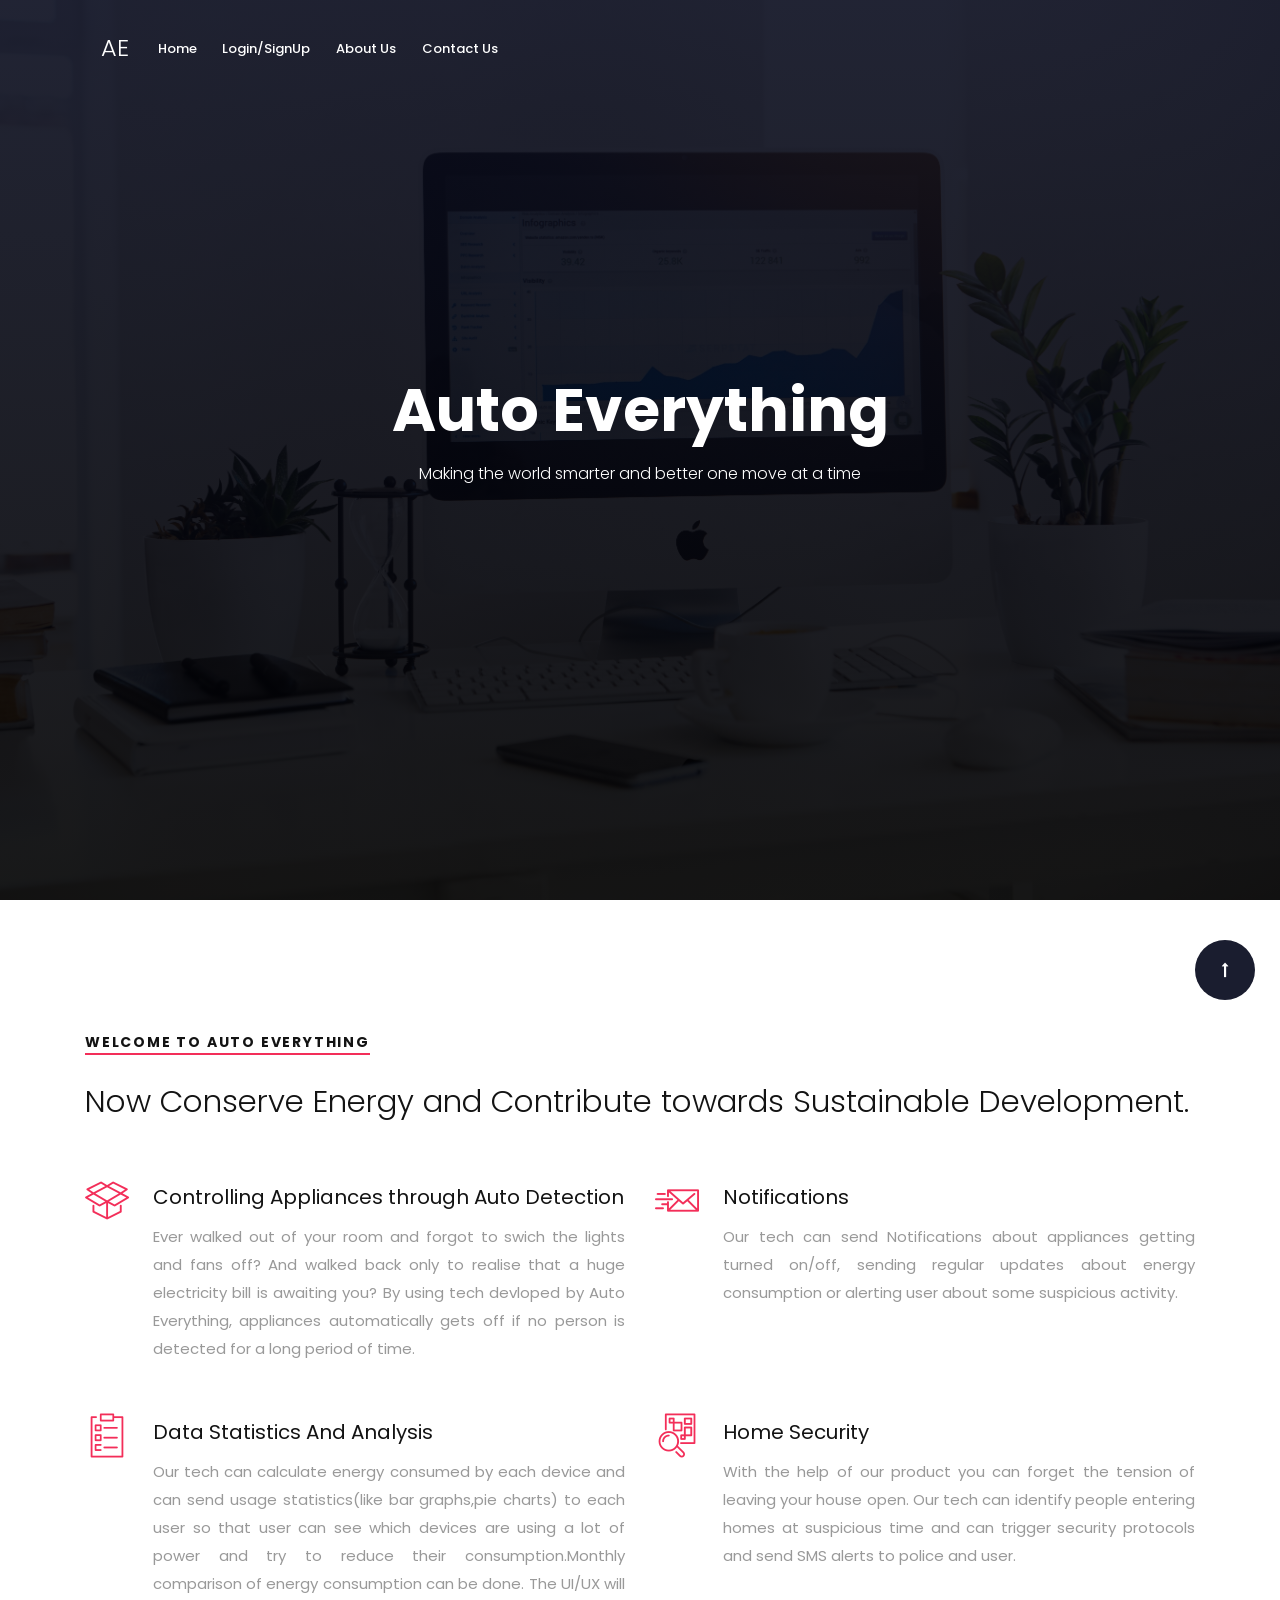
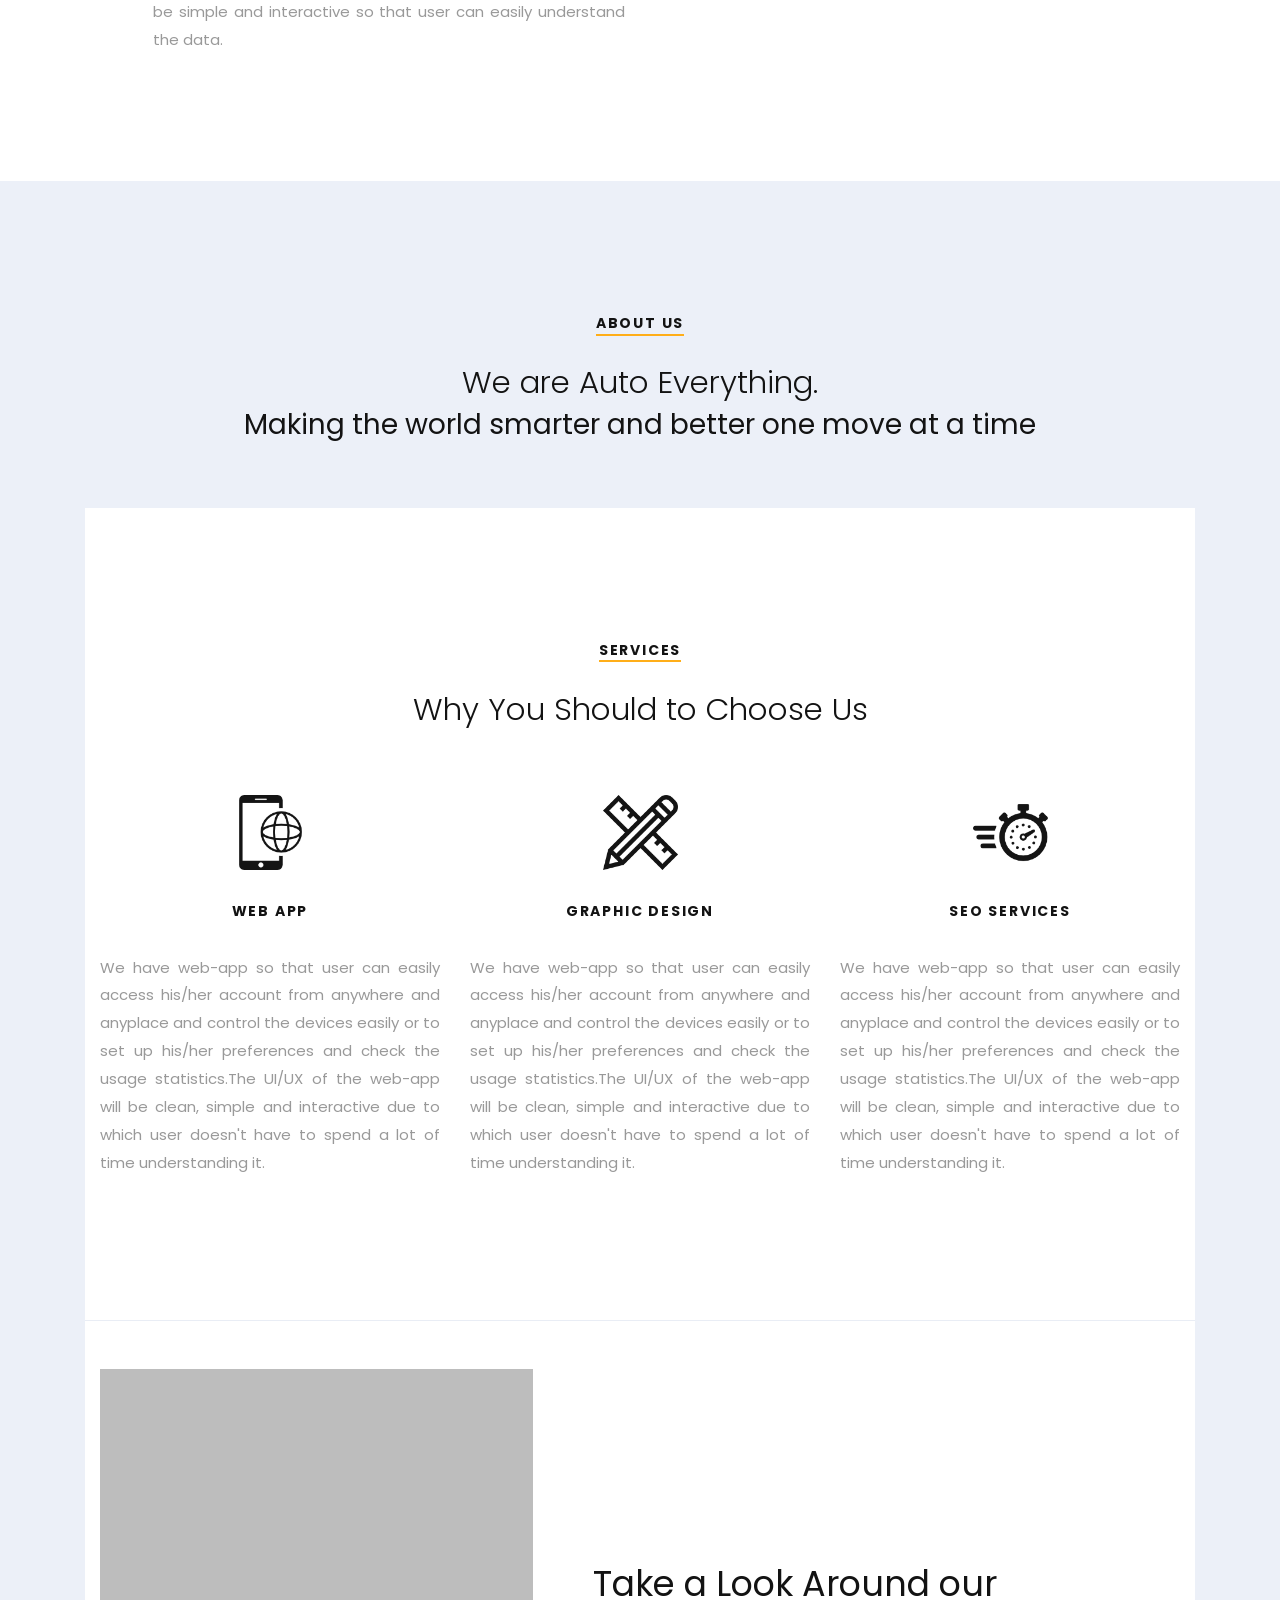
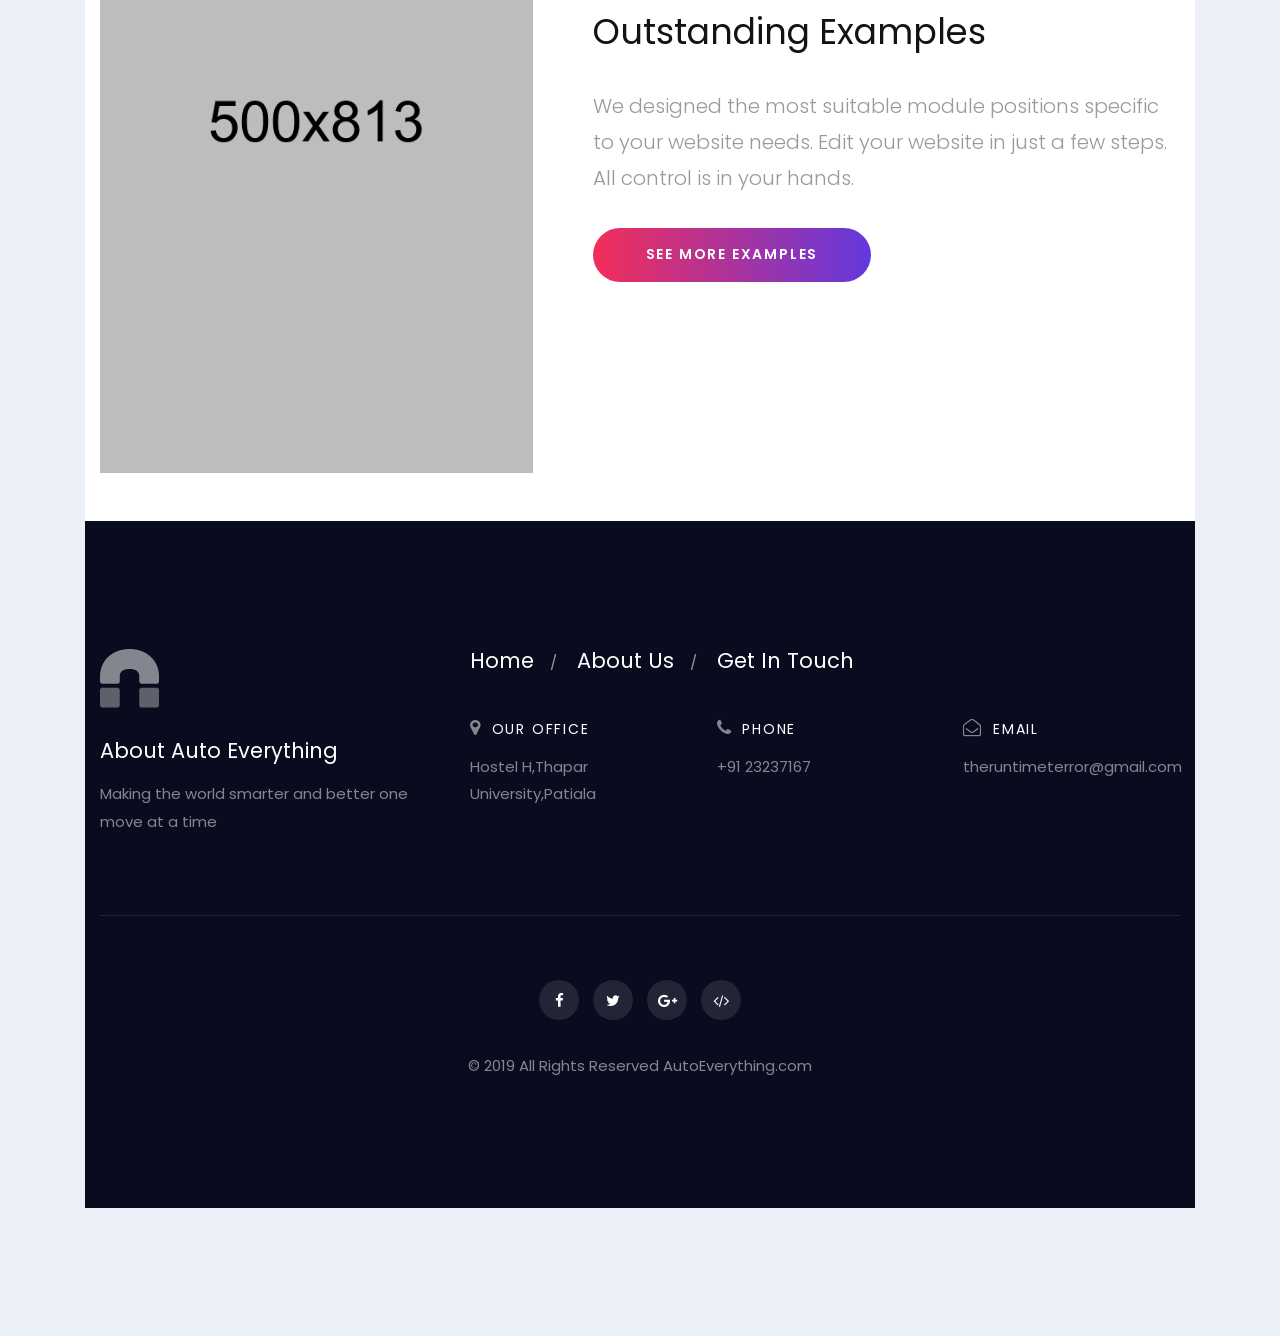
==== index.html @ 2d8a4c1b "Add files via upload" ====
<!DOCTYPE html>
<html lang="en">

    <!-- Basic -->
    <meta charset="utf-8">
    <meta http-equiv="X-UA-Compatible" content="IE=edge">

    <!-- Mobile Metas -->
    <meta name="viewport" content="width=device-width, initial-scale=1, shrink-to-fit=no">

    <!-- Site Metas -->
    <title>Auto Everything</title>
    <meta name="keywords" content="">
    <meta name="description" content="">
    <meta name="author" content="">

    <!-- Site Icons -->
    <link rel="shortcut icon" href="images/favicon.ico" type="image/x-icon" />
    <link rel="apple-touch-icon" href="images/apple-touch-icon.png">
        <!-- All core CSS -->
    <link href="css/bootstrap.css" rel="stylesheet">
    <link href="css/font-awesome.min.css" rel="stylesheet">
    <link href="css/all.css" rel="stylesheet">
    <link href="style.css" rel="stylesheet">
    <link href="css/responsive.css" rel="stylesheet">
    <link href="css/colors.css" rel="stylesheet">

    <!--[if lt IE 9]>
      <script src="https://oss.maxcdn.com/libs/html5shiv/3.7.0/html5shiv.js"></script>
      <script src="https://oss.maxcdn.com/libs/respond.js/1.4.2/respond.min.js"></script>
    <![endif]-->

</head>
<body>

    <div id="wrapper">


        <header class="header transparent-header">
            <div class="container">
                <nav class="navbar navbar-toggleable-md navbar-inverse yamm" id="slide-nav">
                    <button class="navbar-toggler navbar-toggler-right" type="button" data-toggle="collapse" data-target="#navbarTopMenu" aria-controls="navbarTopMenu" aria-expanded="false" aria-label="Toggle navigation">
                        <span class="navbar-toggler-icon"></span>
                    </button>
                    <a class="navbar-brand" href="index.html">AE</a>
                    <div class="collapse navbar-collapse" id="navbarTopMenu">
                        <ul class="navbar-nav mr-auto mt-2 mt-md-0">
                            <li><a class="nav-link" href="index.html">Home</a></li>
                            <li><a class="nav-link" href="index.html">Login/SignUp</a></li>
                            <li><a class="nav-link" href="index.html">About us</a></li>
                            <li><a class="nav-link" href="index.html">Contact Us</a></li>
                            <!--<li class="nav-item dropdown has-submenu">
                                <a class="nav-link dropdown-toggle" href="#" id="dropdown05" data-toggle="dropdown" aria-haspopup="true" aria-expanded="false">Dropdown</a>
                                <ul class="dropdown-menu" aria-labelledby="dropdown05">
                                    <li><a class="dropdown-item" href="#">Sub Dropdown <span class="hidden-md-down hidden-sm-down hidden-xs-down"><i class="fa fa-angle-right"></i></span></a>
                                        <ul class="dropdown-menu">
                                            <li><a class="dropdown-item" href="#">Sub Dropdown Item</a></li>
                                            <li><a class="dropdown-item" href="#">Sub Dropdown Item</a></li>
                                            <li><a class="dropdown-item" href="#">Sub Dropdown Item</a></li>
                                            <li><a class="dropdown-item" href="#">Sub Dropdown Item</a></li>
                                            <li><a class="dropdown-item" href="#">Sub Dropdown Item</a></li>
                                        </ul>
                                    </li>
                                    <li><a class="dropdown-item" href="#">Sub Dropdown <span class="hidden-md-down hidden-sm-down hidden-xs-down"><i class="fa fa-angle-right"></i></span></a>
                                        <ul class="dropdown-menu">
                                            <li><a class="dropdown-item" href="#">Sub Dropdown Item</a></li>
                                            <li><a class="dropdown-item" href="#">Sub Dropdown Item</a></li>
                                            <li><a class="dropdown-item" href="#">Sub Dropdown Item</a></li>
                                            <li><a class="dropdown-item" href="#">Sub Dropdown Item</a></li>
                                            <li><a class="dropdown-item" href="#">Sub Dropdown Item</a></li>
                                        </ul>
                                    </li>
                                    <li><a class="dropdown-item" href="#">Dropdown Item</a></li>
                                    <li><a class="dropdown-item" href="#">Dropdown Item</a></li>
                                    <li><a class="dropdown-item" href="#">Dropdown Item</a></li>
                                    <li><a class="dropdown-item" href="#">Dropdown Item</a></li>
                                    <li><a class="dropdown-item" href="#">Dropdown Item</a></li>
                                </ul>
                            </li>
                            <li class="dropdown yamm-fw nav-item has-submenu">
                                <a class="nav-link dropdown-toggle" href="#" id="dropdown61" data-toggle="dropdown" aria-haspopup="true" aria-expanded="false">Mega Menu</a>
                                <ul class="dropdown-menu" aria-labelledby="dropdown61">
                                    <li>
                                        <div class="row">
                                            <div class="col-lg-3 col-md-6 col-sm-12 col-xs-12">
                                                <div class="mega-menu-items">
                                                    <h4>First column</h4>
                                                    <ol>
                                                        <li><a href="#">Mega Menu Item</a></li>
                                                        <li><a href="#">Mega Menu Item</a></li>
                                                        <li><a href="#">Mega Menu Item</a></li>
                                                        <li><a href="#">Mega Menu Item</a></li>
                                                        <li><a href="#">Mega Menu Item</a></li>
                                                        <li><a href="#">Mega Menu Item</a></li>
                                                        <li><a href="#">Mega Menu Item</a></li>
                                                        <li><a href="#">Mega Menu Item</a></li>
                                                        <li><a href="#">Mega Menu Item</a></li>
                                                        <li><a href="#">Mega Menu Item</a></li>
                                                        <li><a href="#">Mega Menu Item</a></li>
                                                        <li><a href="#">Mega Menu Item</a></li>
                                                        <li><a href="#">Mega Menu Item</a></li>
                                                    </ol>
                                                </div>
                                            </div>
                                            <div class="col-lg-3 col-md-6 col-sm-12 col-xs-12">
                                                <div class="mega-menu-items">
                                                    <h4>Second Block</h4>
                                                    <ol>
                                                        <li><a href="#">Mega Menu Item</a></li>
                                                        <li><a href="#">Mega Menu Item</a></li>
                                                        <li><a href="#">Mega Menu Item</a></li>
                                                        <li><a href="#">Mega Menu Item</a></li>
                                                        <li><a href="#">Mega Menu Item</a></li>
                                                        <li><a href="#">Mega Menu Item</a></li>
                                                        <li><a href="#">Mega Menu Item</a></li>
                                                        <li><a href="#">Mega Menu Item</a></li>
                                                        <li><a href="#">Mega Menu Item</a></li>
                                                        <li><a href="#">Mega Menu Item</a></li>
                                                        <li><a href="#">Mega Menu Item</a></li>
                                                        <li><a href="#">Mega Menu Item</a></li>
                                                        <li><a href="#">Mega Menu Item</a></li>
                                                    </ol>
                                                </div>
                                            </div>

                                            <div class="col-lg-6 hidden-md-down hidden-sm-down hidden-xs-down">
                                                <div class="menu-image">
                                                    <img src="upload/menu-banner_01.jpg" alt="" class="img-fluid">
                                                    <div class="menu-details">
                                                        <p class="bolder">Build Your Own</p>
                                                        <p>The Micrology comes with mega menu section<br> and HTML blocks.</p>
                                                        <a href="#" class="btn btn-orange btn-sm withradius secbtn">Did you like?</a>
                                                    </div>
                                                </div>
                                            </div>
                                        </div>
                                    </li>
                                </ul>
                            </li>
                            <li><a class="nav-link" href="index.html">Contact</a></li>
                        -->



                       </ul>
                    </div>
                </nav>
            </div><!--/.container inside nav-->
        </header>

        <section class="hero">
            <div class="magnifier grd3"></div>
            <div class="container">
                <div class="hero-desc">
                    <div class="row">
                        <div class="col-md-12">

                            <h2>Auto Everything</h2>
                            <p class="lead">Making the world smarter and better one move at a time</p>

                        </div>
                    </div>
                </div>
            </div>

        </section><!-- end section -->

        <section class="section">
            <div class="container">
                <div class="section-title cpurple text-left">
                    <h4>Welcome to Auto Everything</h4>
                    <h2>Now Conserve Energy and Contribute towards Sustainable Development.</h2>
                </div><!-- end section-title -->

                <div class="row">
                    <div class="col-lg-6 col-md-6 col-sm-12 col-xs-12">
                        <div class="media service-style-03">
                            <i class="d-flex mr-4 flaticon-open-box"></i>
                            <div class="media-body">
                                <h5 class="mt-0">Controlling Appliances through Auto Detection</h5>
                                <!--<p>You can go to great extents using the Tech of Auto Everything.You can implement security,energy conservation,electricity consumption data tables and a lot more.All this with just one single WebApp.</p>-->
                                <p align="justify">Ever walked out of your room and forgot to swich the lights and fans off? And walked back only to realise that a huge electricity bill is awaiting you? By using tech devloped by Auto Everything, appliances automatically gets off if no person is detected for a long period of time.</p>
                            </div><!-- end media-body -->
                        </div><!-- end media -->
                    </div><!-- end col -->

                    <div class="col-lg-6 col-md-6 col-sm-12 col-xs-12">
                        <div class="media service-style-03 mobmartop30">
                            <i class="d-flex mr-4 flaticon-mail-send"></i>
                            <div class="media-body">
                                <h5 class="mt-0">Notifications</h5>
                                <p align="justify">Our tech can send Notifications about appliances getting turned on/off, sending regular updates about energy consumption or alerting user about some suspicious activity.</p>
                            </div><!-- end media-body -->
                        </div><!-- end media -->
                    </div><!-- end col -->
                </div><!-- end row -->

                <hr class="invis1">

                <div class="row">
                    <div class="col-lg-6 col-md-6 col-sm-12 col-xs-12">
                        <div class="media service-style-03">
                            <i class="d-flex mr-4 flaticon-check-list"></i>
                            <div class="media-body">
                                <h5 class="mt-0">Data Statistics And Analysis</h5>
                                <p align="justify">Our tech can calculate energy consumed by each device and can send usage statistics(like bar graphs,pie charts) to each user so that user can see which devices are using a lot of power and try to reduce their consumption.Monthly comparison of energy consumption can be done. The UI/UX will be simple and interactive so that user can easily understand the data.</p>
                            </div><!-- end media-body -->
                        </div><!-- end media -->
                    </div><!-- end col -->

                    <div class="col-lg-6 col-md-6 col-sm-12 col-xs-12">
                        <div class="media service-style-03 mobmartop30">
                            <i class="d-flex mr-4 flaticon-qr-code"></i>
                            <div class="media-body">
                                <h5 class="mt-0">Home Security</h5>
                                <p align="justify">With the help of our product you can forget the tension of leaving your house open. Our tech can identify people entering homes at suspicious time and can trigger security protocols and send SMS alerts to police and user.</p>
                            </div><!-- end media-body -->
                        </div><!-- end media -->
                    </div><!-- end col -->
                </div><!-- end row -->
            </div><!-- end container -->
        </section><!-- end section -->

        <section id="first-section" class="section lb">
            <div class="container">
                <div class="section-title text-center">
                    <h4>About Us</h4>
                    <h2>We are Auto Everything.</h2>
                    <h3>Making the world smarter and better one move at a time</h3>
                </div><!-- end section-title -->

                <!--<div class="row">
                    <div class="col-md-4">
                        <div class="service-style-01">
                            <img src="upload/service_01.jpg" alt="" class="img-fluid">
                            <div class="service-desc-01">
                                <h4><i class="flaticon-3d"></i> 3D Print & Scanning</h4>
                                <p>Fusce vitae sapien est. Nam mollis porttitor molestie.</p>
                                <a href="#" class="readmore">Learn more</a>
                            </div>-->
                      <!--  </div><!- end service-style-01 -->
                    <!--</div><!- end col -->

                    <!--<div class="col-md-4 mobmar30">
                        <div class="service-style-01">
                            <img src="upload/service_02.jpg" alt="" class="img-fluid">
                            <div class="service-desc-01">
                                <h4><i class="flaticon-photography"></i> Photography & Video</h4>
                                <p>Phasellus ultricies libero at purus fermentum pharetra. </p>
                                <a href="#" class="readmore">Learn more</a>
                            </div>
                        </div><!- end service-style-01 -->
                    <!--</div><!- end col -->

                    <!--<div class="col-md-4">
                        <div class="service-style-01">
                            <img src="upload/service_03.jpg" alt="" class="img-fluid">
                            <div class="service-desc-01">
                                <h4><i class="flaticon-support"></i> Support via Forum</h4>
                                <p>Donec lacus libero, aliquet eget nunc volutpat facili. </p>
                                <a href="#" class="readmore">Learn more</a>
                            </div>
                        </div><!- end service-style-01 -->
                    <!--</div><!- end col -->
                <!--</div><!- end row -->
            <!--</div><!- end container -->
        <!--</section><!- end section -->

        <section class="section">
            <div class="container">
                <div class="section-title text-center">
                    <h4>Services</h4>
                    <h2>Why You Should to Choose Us</h2>
                </div><!-- end section-title -->

                <div class="row align-items-center">
                    <div class="col-md-4">
                        <div class="service-box text-center">
                            <img src="images/icons/icon_01.png" alt="" class="img-fluid">
                            <h4>Web App</h4>
                            <p align="justify">We have web-app so that user can easily access his/her account from anywhere and anyplace and control the devices easily or to set up his/her preferences and check the usage statistics.The UI/UX of the web-app will be clean, simple and interactive  due to which user doesn't have to spend a lot of time understanding it.</p>

                            <!--<ul>
                                <li>Website Templates</li>
                                <li>WordPress Themes</li>
                                <li>Mobile Applications</li>
                                <li>Front-End Development</li>
                            </ul>-->

                            <!--<a href="#" class="btn btn-primary btn-sm withradius secbtn withicon">Read more <i class="fa fa-long-arrow-right"></i></a>-->
                        </div><!-- end box -->
                    </div><!-- end col -->

                    <div class="col-md-4 mobmar30">
                        <div class="service-box text-center">
                            <img src="images/icons/icon_02.png" alt="" class="img-fluid">
                            <h4>Graphic Design</h4>
                            <p align="justify">We have web-app so that user can easily access his/her account from anywhere and anyplace and control the devices easily or to set up his/her preferences and check the usage statistics.The UI/UX of the web-app will be clean, simple and interactive  due to which user doesn't have to spend a lot of time understanding it.</p>

                            <!--<ul>
                                <li>PSD to HTML</li>
                                <li>Business Card</li>
                                <li>Corporate Identity</li>
                                <li>Banner Design</li>
                            </ul>-->

                            <!--<a href="#" class="btn btn-primary btn-sm withradius secbtn withicon">Read more <i class="fa fa-long-arrow-right"></i></a>-->
                        </div><!-- end box -->
                    </div><!-- end col -->

                    <div class="col-md-4">
                        <div class="service-box text-center">
                            <img src="images/icons/icon_03.png" alt="" class="img-fluid">
                            <h4>SEO Services</h4>
                            <p align="justify">We have web-app so that user can easily access his/her account from anywhere and anyplace and control the devices easily or to set up his/her preferences and check the usage statistics.The UI/UX of the web-app will be clean, simple and interactive  due to which user doesn't have to spend a lot of time understanding it.</p>

                            <!--<ul>
                                <li>Link Building Analysis</li>
                                <li>Rank Guarantee</li>
                                <li>W3 Validation Fix</li>
                                <li>Social Media Support</li>
                            </ul>

                            <a href="#" class="btn btn-primary btn-sm withradius secbtn withicon">Read more <i class="fa fa-long-arrow-right"></i></a>-->
                        </div><!-- end box -->
                    </div><!-- end col -->
                </div><!-- end row -->
            </div><!-- end container -->
        </section><!-- end section -->

        <section class="section bt littlepad">
            <div class="container">
                <div class="row align-items-center">
                    <div class="col-md-5">
                        <div class="screen-normal wow slideInLeft">
                            <img src="upload/device_02.png" alt="" class="img-fluid">
                        </div><!-- end screen -->
                    </div><!-- end col -->

                    <div class="col-md-7 mobmartop30">
                        <div class="tagline-v2 padleft30">
                            <h3>Take a Look Around our Outstanding Examples</h3>
                            <p>We designed the most suitable module positions specific to your website needs. Edit your website in just a few steps. All control is in your hands.</p>
                            <a href="#" class="btn btn-gradient grd4 withradius secbtn withicon">See more examples <i class="fa fa-long-arrow-right"></i></a>
                        </div><!-- end tagline -->
                    </div><!-- end col -->
                </div><!-- end row -->
            </div><!-- end container -->
        </section><!-- end section -->

        <!--<section class="section lb">
            <div class="container">
                <div class="section-title text-center">
                    <h4>Our Works</h4>
                    <h2>Create a Beautifully Digital Market</h2>-->
                <!--</div><!- end section-title -->

                <!--<div id="works_01" class="owl-carousel owl-theme owl-style-02">
                    <div class="owl-work-item">
                        <div class="portfolio-ver-01">
                            <div class="media-element">
                                <img src="upload/work_01.jpg" alt="" class="img-fluid">
                            </div><!- end media -->
                            <!--<div class="portfolio-details">
                                <h4><a href="#">Illustration for the Everwill </a></h4>
                                <p>Working on an illustrations with a stunning @Vlad Ches</p>
                            </div><!- end details -->
                            <!--<div class="portfolio-meta clearfix">
                                <div class="float-left">
                                    <mark>$21.00</mark>
                                </div>
                                <div class="float-right">
                                    <a href="#"><i class="fa fa-folder-open-o"></i> Illustrator</a>
                                </div>
                            </div><!- end meta -->
                        <!--</div><!- end portfolio-ver -->
                    <!--</div><!- end col -->

                    <!--<div class="owl-work-item">
                        <div class="portfolio-ver-01">
                            <div class="media-element">
                                <img src="upload/work_02.jpg" alt="" class="img-fluid">
                            </div><!- end media -->
                      <!--      <div class="portfolio-details">
                                <h4><a href="#">The Dashboard Plus</a></h4>
                                <p>Working on an illustrations with a stunning @Vlad Ches</p>
                            </div>
                            <div class="portfolio-meta clearfix">
                                <div class="float-left">
                                    <mark>Free</mark>
                                </div>
                                <div class="float-right">
                                    <a href="#"><i class="fa fa-folder-open-o"></i> PSD</a>
                                </div>
                            </div>
                        </div>
                    </div>

                    <div class="owl-work-item">
                        <div class="portfolio-ver-01">
                            <div class="media-element">
                                <img src="upload/work_03.jpg" alt="" class="img-fluid">
                            </div>
                            <div class="portfolio-details">
                                <h4><a href="#">Web Design Process</a></h4>
                                <p>One of the options of the e-commerce layout for online</p>
                            </div>
                            <div class="portfolio-meta clearfix">
                                <div class="float-left">
                                    <mark>$44.50</mark>
                                </div>
                                <div class="float-right">
                                    <a href="#"><i class="fa fa-folder-open-o"></i> Webdesign</a>
                                </div>
                            </div>
                        </div>
                    </div>

                    <div class="owl-work-item">
                        <div class="portfolio-ver-01">
                            <div class="media-element">
                                <img src="upload/work_01.jpg" alt="" class="img-fluid">
                            </div>
                            <div class="portfolio-details">
                                <h4><a href="#">Illustration for the Everwill </a></h4>
                                <p>Working on an illustrations with a stunning @Vlad Ches</p>
                            </div>
                            <div class="portfolio-meta clearfix">
                                <div class="float-left">
                                    <mark>$21.00</mark>
                                </div>
                                <div class="float-right">
                                    <a href="#"><i class="fa fa-folder-open-o"></i> Illustrator</a>
                                </div>
                            </div>
                        </div>
                    </div>

                    <div class="owl-work-item">
                        <div class="portfolio-ver-01">
                            <div class="media-element">
                                <img src="upload/work_02.jpg" alt="" class="img-fluid">
                            </div>
                            <div class="portfolio-details">
                                <h4><a href="#">The Dashboard Plus</a></h4>
                                <p>Working on an illustrations with a stunning @Vlad Ches</p>
                            </div>
                            <div class="portfolio-meta clearfix">
                                <div class="float-left">
                                    <mark>Free</mark>
                                </div>
                                <div class="float-right">
                                    <a href="#"><i class="fa fa-folder-open-o"></i> PSD</a>
                                </div>
                            </div>
                        </div>
                    </div>

                    <div class="owl-work-item">
                        <div class="portfolio-ver-01">
                            <div class="media-element">
                                <img src="upload/work_03.jpg" alt="" class="img-fluid">
                            </div>
                            <div class="portfolio-details">
                                <h4><a href="#">Web Design Process</a></h4>
                                <p>One of the options of the e-commerce layout for online</p>
                            </div>
                            <div class="portfolio-meta clearfix">
                                <div class="float-left">
                                    <mark>$21.00</mark>
                                </div>
                                <div class="float-right">
                                    <a href="#"><i class="fa fa-folder-open-o"></i> Webdesign</a>
                                </div>
                            </div>
                        </div>
                    </div>
                </div>
            </div>
        </section>

        <section class="section big-title-area parallax-off" style="background-image: url(upload/parallax_01.jpg);">
            <div class="container">
                <div class="parallax-desc text-center">
                    <div class="row align-items-center">
                        <div class="col-md-8 offset-md-2">
                            <h2>Watch the video & learn why Micrology ideal solution for you</h2>
                            <p class="lead"> Who says customization has to be complicated? Choose from more than 250+ components that are beautifully designed and ready to use. </p>
                            <a href="//www.youtube.com/watch?v=3TC38Ao8h8o" data-lity class="playbutton"><i class="fa fa-play"></i> <small>Micrology Offical Video on Youtube</small></a>
                        </div>
                    </div>
                </div>
            </div>
        </section>
-->
        <!--<section class="section">
            <div class="container">
                <div class="row align-items-center">
                    <div class="col-md-7">
                        <div class="screen-normal wow slideInLeft">
                            <img src="upload/screen_03.jpg" alt="" class="img-fluid">
                        </div>
                    </div>

                    <div class="col-md-5 mobmartop30">
                        <div class="tagline-v2 padleft30">
                            <h3>is a creative company specializing in the web design and graphic design industry</h3>
                            <p>We designed the most suitable module positions specific to your website needs. Edit your website in just a few steps. All control is in your hands.</p>
                            <a href="#" class="btn btn-orange withradius secbtn withicon">See more examples <i class="fa fa-long-arrow-right"></i></a>
                        </div>
                    </div>
                </div>
            </div>
        </section>

        <section class="section big-title-area parallax-off" style="background-image: url(upload/parallax_02.jpg);">
            <div class="container">
                <div class="parallax-desc text-center">
                    <div class="row align-items-center">
                        <div class="col-md-8 offset-md-2">
                            <h2>We Can Change Life With Together!</h2>
                            <p class="lead"> Who says customization has to be complicated? Choose from more than 250+ components that are beautifully designed and ready to use. </p>
                            <a href="#" data-lity class="followbutton"><i class="fa fa-instagram grd4"></i> <small>Join 25.000+ Community Members</small></a>
                        </div>
                    </div>

                    <hr class="invis1">

                    <div class="instagram-widget-large clearfix">
                        <div class="insta-box">
                            <a href="#">
                                <div class="magnifier">
                                    <i class="fa fa-instagram"></i>
                                </div>
                                <img src="upload/insta_01.jpg" alt="" class="img-fluid">
                            </a>
                        </div>

                        <div class="insta-box">
                            <a href="#">
                                <div class="magnifier">
                                    <i class="fa fa-instagram"></i>
                                </div>
                                <img src="upload/insta_02.jpg" alt="" class="img-fluid">
                            </a>
                        </div>

                        <div class="insta-box">
                            <a href="#">
                                <div class="magnifier">
                                    <i class="fa fa-instagram"></i>
                                </div>
                                <img src="upload/insta_03.jpg" alt="" class="img-fluid">
                            </a>
                        </div>

                        <div class="insta-box">
                            <a href="#">
                                <div class="magnifier">
                                    <i class="fa fa-instagram"></i>
                                </div>
                                <img src="upload/insta_04.jpg" alt="" class="img-fluid">
                            </a>
                        </div>

                        <div class="insta-box">
                            <a href="#">
                                <div class="magnifier">
                                    <i class="fa fa-instagram"></i>
                                </div>
                                <img src="upload/insta_05.jpg" alt="" class="img-fluid">
                            </a>
                        </div>

                        <div class="insta-box">
                            <a href="#">
                                <div class="magnifier">
                                    <i class="fa fa-instagram"></i>
                                </div>
                                <img src="upload/insta_06.jpg" alt="" class="img-fluid">
                            </a>
                        </div>

                        <div class="insta-box">
                            <a href="#">
                                <div class="magnifier">
                                    <i class="fa fa-instagram"></i>
                                </div>
                                <img src="upload/insta_07.jpg" alt="" class="img-fluid">
                            </a>
                        </div>

                        <div class="insta-box">
                            <a href="#">
                                <div class="magnifier">
                                    <i class="fa fa-instagram"></i>
                                </div>
                                <img src="upload/insta_08.jpg" alt="" class="img-fluid">
                            </a>
                        </div>

                        <div class="insta-box">
                            <a href="#">
                                <div class="magnifier">
                                    <i class="fa fa-instagram"></i>
                                </div>
                                <img src="upload/insta_09.jpg" alt="" class="img-fluid">
                            </a>
                        </div>|

                        <div class="insta-box">
                            <a href="#">
                                <div class="magnifier">
                                    <i class="fa fa-instagram"></i>
                                </div>
                                <img src="upload/insta_10.jpg" alt="" class="img-fluid">
                            </a>
                        </div>
                    </div>
                </div>
            </div>
        </section>
-->
        <!--<section class="section">
            <div class="container">
                <div class="row">
                    <div class="col-md-10 offset-md-1">
                        <div class="message-box grd4 absolute-widget text-center lightcolor">
                            <h3>Daily web graphic design inspirations</h3>
                            <p>We have profitable projects that will interest you if you are an employer or a professional freelancer web designers!</p>
                            <a href="#" class="btn btn-transparent">Opened Jobs</a>
                        </div>
                    </div>
                </div>

                <hr class="invis2">

                <div class="section-title text-center">
                    <h4>Testimonials</h4>
                    <h2>What Other's Say About Micrology</h2>
                </div>

                <div class="row">
                    <div class="col-md-10 offset-md-1">
                        <div id="testimonial_01" class="owl-carousel owl-theme owl-style-01">
                            <div class="testi-style-01 clearfix">
                                <img src="upload/team_01.jpg" alt="" class="img-fluid rounded-circle float-left">
                                <h4>Amanda Johnson <small>Nebudebu.com <a href="#" title="visit website"><i class="fa fa-link"></i></a></small></h4>
                                <p>Thanks to the independent blocks, I created my own web site in minutes with the Micrology template.</p>
                            </div>

                            <div class="testi-style-01 clearfix">
                                <img src="upload/team_02.jpg" alt="" class="img-fluid rounded-circle float-left">
                                <h4>Jonny Anderson <small>Kimbukila.com <a href="#" title="visit website"><i class="fa fa-link"></i></a></small></h4>
                                <p>Just wanted to say thanks for the great item. I’ve recently expanded from HTML to HTML5 and am using your Micrology. </p>
                            </div>

                            <div class="testi-style-01 clearfix">
                                <img src="upload/team_03.jpg" alt="" class="img-fluid rounded-circle float-left">
                                <h4>Martin Donson <small>html.design <a href="#" title="visit website"><i class="fa fa-link"></i></a></small></h4>
                                <p>Micrology is the best template I’ve ever bought! HTML.Design has the best support over the net! Keep it up!</p>
                            </div>

                        </div>
                    </div>
                </div>
            </div>
        </section>
-->
        <!--<div class="section bt littlepad">
            <div class="container">
                <div class="row align-items-center">
                    <div class="col-md-2 col-sm-6 col-xs-6">
                        <div class="client-logo">
                            <a href="#"><img src="upload/logo_01.png" alt="" class="img-fluid"></a>
                        </div>
                    </div>
                    <div class="col-md-2 col-sm-6 col-xs-6">
                        <div class="client-logo">
                            <a href="#"><img src="upload/logo_02.png" alt="" class="img-fluid"></a>
                        </div>
                    </div>
                    <div class="col-md-2 col-sm-6 col-xs-6">
                        <div class="client-logo">
                            <a href="#"><img src="upload/logo_03.png" alt="" class="img-fluid"></a>
                        </div>
                    </div>
                    <div class="col-md-2 col-sm-6 col-xs-6">
                        <div class="client-logo">
                            <a href="#"><img src="upload/logo_04.png" alt="" class="img-fluid"></a>
                        </div>
                    </div>
                    <div class="col-md-2 col-sm-6 col-xs-6">
                        <div class="client-logo">
                            <a href="#"><img src="upload/logo_05.png" alt="" class="img-fluid"></a>
                        </div>
                    </div>
                    <div class="col-md-2 col-sm-6 col-xs-6">
                        <div class="client-logo">
                            <a href="#"><img src="upload/logo_06.png" alt="" class="img-fluid"></a>
                        </div>
                    </div>
                </div>
            </div>
        </div>
-->
        <footer class="footer section">
            <div class="container">
                <div class="row">
                    <div class="col-md-4">
                        <div class="widget">
                            <a href="index.html" title=""><img src="images/flogo.png" class="footer-logo" alt=""></a>
                            <h4 class="widget-title">
                                About Auto Everything
                            </h4>
                            <div class="about-widget">
                                <p>Making the world smarter and better one move at a time</p>
                            </div><!-- end about-widget -->
                        </div><!-- end widget -->
                    </div><!-- end col -->
                    <div class="col-md-8 mobmartop30">
                        <div class="widget">
                            <div class="footer-links">
                                <nav class="foot-link">
                                    <ul>
                                        <li><a href="#">Home</a></li>
                                        <li><a href="#">About Us</a></li>
                                        <li><a href="#">Get In Touch</a></li>
                                    </ul>
                                </nav><!-- end foot -->
                            </div><!-- end links -->

                            <div class="widget">
                                <div class="contact-widget">
                                    <div class="row">
                                        <div class="col-md-4">
                                            <h4 class="widget-title">
                                                <i class="fa fa-map-marker"></i> Our Office
                                            </h4>
                                            <p>Hostel H,Thapar University,Patiala</p>
                                        </div><!-- end col -->

                                        <div class="col-md-4">
                                            <h4 class="widget-title">
                                                <i class="fa fa-phone"></i> Phone
                                            </h4>
                                            <p>+91 23237167</p>
                                        </div><!-- end col -->

                                        <div class="col-md-4">
                                            <h4 class="widget-title">
                                                <i class="fa fa-envelope-open-o"></i>  Email
                                            </h4>
                                            <p>theruntimeterror@gmail.com</p>
                                        </div><!-- end col -->
                                    </div><!-- end row -->
                                </div><!-- end contact-widget -->
                            </div><!-- end widget -->
                        </div><!-- end widget -->
                    </div><!-- end col -->
                </div><!-- end row -->

                <div class="row">
                    <div class="col-md-12 text-center">
                        <div class="footer-social">
                            <div itemscope="" itemtype="http://schema.org/Organization">
                                <a class="social-icon" target="_blank" itemprop="sameAs" href="https://www.facebook.com/htmldotdesign/"><i class="fa fa-facebook"></i></a>
                                <a class="social-icon" target="_blank" itemprop="sameAs" href="https://www.twitter.com/htmldotdesign/"><i class="fa fa-twitter"></i></a>
                                <a class="social-icon" target="_blank" itemprop="sameAs" href="https://plus.google.com/+htmldesign"><i class="fa fa-google-plus"></i></a>
                                <a class="social-icon" target="_blank" itemprop="sameAs" href="https://www.freelancer.com/u/JollyINC"><i class="fa fa-code"></i></a>
                            </div>
                        </div>
                        <div class="footer-copy">
                            <p>© 2019 All Rights Reserved <a href="#">AutoEverything.com</a></p>
                        </div><!-- end copy -->
                    </div><!-- end col -->
                </div><!-- end row -->
            </div><!-- end container -->
        </footer><!-- end footer -->
    </div><!-- end wrapper -->

    <div class="dmtop"><i class="fa fa-long-arrow-up"></i></div>

    <!-- Core JavaScript
    ================================================== -->
    <script src="js/jquery.min.js"></script>
    <script src="js/bootstrap.min.js"></script>
    <script src="js/all.js"></script>
    <script src="js/custom.js"></script>

</body>
</html>
---- css/all.css ----
/**************************************
    Template Name: Micrology
    Created By: HTML.Design
    https://html.design
**************************************/

/**************************************
ANIMATE
**************************************/

@charset "UTF-8";.animated{animation-duration:1s;animation-fill-mode:both}.animated.infinite{animation-iteration-count:infinite}.animated.hinge{animation-duration:2s}.animated.flipOutX,.animated.flipOutY,.animated.bounceIn,.animated.bounceOut{animation-duration:.75s}@keyframes bounce{from,20%,53%,80%,to{animation-timing-function:cubic-bezier(0.215,0.610,0.355,1.000);transform:translate3d(0,0,0)}40%,43%{animation-timing-function:cubic-bezier(0.755,0.050,0.855,0.060);transform:translate3d(0,-30px,0)}70%{animation-timing-function:cubic-bezier(0.755,0.050,0.855,0.060);transform:translate3d(0,-15px,0)}90%{transform:translate3d(0,-4px,0)}}.bounce{animation-name:bounce;transform-origin:center bottom}@keyframes flash{from,50%,to{opacity:1}25%,75%{opacity:0}}.flash{animation-name:flash}@keyframes pulse{from{transform:scale3d(1,1,1)}50%{transform:scale3d(1.05,1.05,1.05)}to{transform:scale3d(1,1,1)}}.pulse{animation-name:pulse}@keyframes rubberBand{from{transform:scale3d(1,1,1)}30%{transform:scale3d(1.25,0.75,1)}40%{transform:scale3d(0.75,1.25,1)}50%{transform:scale3d(1.15,0.85,1)}65%{transform:scale3d(.95,1.05,1)}75%{transform:scale3d(1.05,.95,1)}to{transform:scale3d(1,1,1)}}.rubberBand{animation-name:rubberBand}@keyframes shake{from,to{transform:translate3d(0,0,0)}10%,30%,50%,70%,90%{transform:translate3d(-10px,0,0)}20%,40%,60%,80%{transform:translate3d(10px,0,0)}}.shake{animation-name:shake}@keyframes headShake{0%{transform:translateX(0)}6.5%{transform:translateX(-6px) rotateY(-9deg)}18.5%{transform:translateX(5px) rotateY(7deg)}31.5%{transform:translateX(-3px) rotateY(-5deg)}43.5%{transform:translateX(2px) rotateY(3deg)}50%{transform:translateX(0)}}.headShake{animation-timing-function:ease-in-out;animation-name:headShake}@keyframes swing{20%{transform:rotate3d(0,0,1,15deg)}40%{transform:rotate3d(0,0,1,-10deg)}60%{transform:rotate3d(0,0,1,5deg)}80%{transform:rotate3d(0,0,1,-5deg)}to{transform:rotate3d(0,0,1,0deg)}}.swing{transform-origin:top center;animation-name:swing}@keyframes tada{from{transform:scale3d(1,1,1)}10%,20%{transform:scale3d(.9,.9,.9) rotate3d(0,0,1,-3deg)}30%,50%,70%,90%{transform:scale3d(1.1,1.1,1.1) rotate3d(0,0,1,3deg)}40%,60%,80%{transform:scale3d(1.1,1.1,1.1) rotate3d(0,0,1,-3deg)}to{transform:scale3d(1,1,1)}}.tada{animation-name:tada}@keyframes wobble{from{transform:none}15%{transform:translate3d(-25%,0,0) rotate3d(0,0,1,-5deg)}30%{transform:translate3d(20%,0,0) rotate3d(0,0,1,3deg)}45%{transform:translate3d(-15%,0,0) rotate3d(0,0,1,-3deg)}60%{transform:translate3d(10%,0,0) rotate3d(0,0,1,2deg)}75%{transform:translate3d(-5%,0,0) rotate3d(0,0,1,-1deg)}to{transform:none}}.wobble{animation-name:wobble}@keyframes jello{from,11.1%,to{transform:none}22.2%{transform:skewX(-12.5deg) skewY(-12.5deg)}33.3%{transform:skewX(6.25deg) skewY(6.25deg)}44.4%{transform:skewX(-3.125deg) skewY(-3.125deg)}55.5%{transform:skewX(1.5625deg) skewY(1.5625deg)}66.6%{transform:skewX(-0.78125deg) skewY(-0.78125deg)}77.7%{transform:skewX(0.390625deg) skewY(0.390625deg)}88.8%{transform:skewX(-0.1953125deg) skewY(-0.1953125deg)}}.jello{animation-name:jello;transform-origin:center}@keyframes bounceIn{from,20%,40%,60%,80%,to{animation-timing-function:cubic-bezier(0.215,0.610,0.355,1.000)}0%{opacity:0;transform:scale3d(.3,.3,.3)}20%{transform:scale3d(1.1,1.1,1.1)}40%{transform:scale3d(.9,.9,.9)}60%{opacity:1;transform:scale3d(1.03,1.03,1.03)}80%{transform:scale3d(.97,.97,.97)}to{opacity:1;transform:scale3d(1,1,1)}}.bounceIn{animation-name:bounceIn}@keyframes bounceInDown{from,60%,75%,90%,to{animation-timing-function:cubic-bezier(0.215,0.610,0.355,1.000)}0%{opacity:0;transform:translate3d(0,-3000px,0)}60%{opacity:1;transform:translate3d(0,25px,0)}75%{transform:translate3d(0,-10px,0)}90%{transform:translate3d(0,5px,0)}to{transform:none}}.bounceInDown{animation-name:bounceInDown}@keyframes bounceInLeft{from,60%,75%,90%,to{animation-timing-function:cubic-bezier(0.215,0.610,0.355,1.000)}0%{opacity:0;transform:translate3d(-3000px,0,0)}60%{opacity:1;transform:translate3d(25px,0,0)}75%{transform:translate3d(-10px,0,0)}90%{transform:translate3d(5px,0,0)}to{transform:none}}.bounceInLeft{animation-name:bounceInLeft}@keyframes bounceInRight{from,60%,75%,90%,to{animation-timing-function:cubic-bezier(0.215,0.610,0.355,1.000)}from{opacity:0;transform:translate3d(3000px,0,0)}60%{opacity:1;transform:translate3d(-25px,0,0)}75%{transform:translate3d(10px,0,0)}90%{transform:translate3d(-5px,0,0)}to{transform:none}}.bounceInRight{animation-name:bounceInRight}@keyframes bounceInUp{from,60%,75%,90%,to{animation-timing-function:cubic-bezier(0.215,0.610,0.355,1.000)}from{opacity:0;transform:translate3d(0,3000px,0)}60%{opacity:1;transform:translate3d(0,-20px,0)}75%{transform:translate3d(0,10px,0)}90%{transform:translate3d(0,-5px,0)}to{transform:translate3d(0,0,0)}}.bounceInUp{animation-name:bounceInUp}@keyframes bounceOut{20%{transform:scale3d(.9,.9,.9)}50%,55%{opacity:1;transform:scale3d(1.1,1.1,1.1)}to{opacity:0;transform:scale3d(.3,.3,.3)}}.bounceOut{animation-name:bounceOut}@keyframes bounceOutDown{20%{transform:translate3d(0,10px,0)}40%,45%{opacity:1;transform:translate3d(0,-20px,0)}to{opacity:0;transform:translate3d(0,2000px,0)}}.bounceOutDown{animation-name:bounceOutDown}@keyframes bounceOutLeft{20%{opacity:1;transform:translate3d(20px,0,0)}to{opacity:0;transform:translate3d(-2000px,0,0)}}.bounceOutLeft{animation-name:bounceOutLeft}@keyframes bounceOutRight{20%{opacity:1;transform:translate3d(-20px,0,0)}to{opacity:0;transform:translate3d(2000px,0,0)}}.bounceOutRight{animation-name:bounceOutRight}@keyframes bounceOutUp{20%{transform:translate3d(0,-10px,0)}40%,45%{opacity:1;transform:translate3d(0,20px,0)}to{opacity:0;transform:translate3d(0,-2000px,0)}}.bounceOutUp{animation-name:bounceOutUp}@keyframes fadeIn{from{opacity:0}to{opacity:1}}.fadeIn{animation-name:fadeIn}@keyframes fadeInDown{from{opacity:0;transform:translate3d(0,-100%,0)}to{opacity:1;transform:none}}.fadeInDown{animation-name:fadeInDown}@keyframes fadeInDownBig{from{opacity:0;transform:translate3d(0,-2000px,0)}to{opacity:1;transform:none}}.fadeInDownBig{animation-name:fadeInDownBig}@keyframes fadeInLeft{from{opacity:0;transform:translate3d(-100%,0,0)}to{opacity:1;transform:none}}.fadeInLeft{animation-name:fadeInLeft}@keyframes fadeInLeftBig{from{opacity:0;transform:translate3d(-2000px,0,0)}to{opacity:1;transform:none}}.fadeInLeftBig{animation-name:fadeInLeftBig}@keyframes fadeInRight{from{opacity:0;transform:translate3d(100%,0,0)}to{opacity:1;transform:none}}.fadeInRight{animation-name:fadeInRight}@keyframes fadeInRightBig{from{opacity:0;transform:translate3d(2000px,0,0)}to{opacity:1;transform:none}}.fadeInRightBig{animation-name:fadeInRightBig}@keyframes fadeInUp{from{opacity:0;transform:translate3d(0,100%,0)}to{opacity:1;transform:none}}.fadeInUp{animation-name:fadeInUp}@keyframes fadeInUpBig{from{opacity:0;transform:translate3d(0,2000px,0)}to{opacity:1;transform:none}}.fadeInUpBig{animation-name:fadeInUpBig}@keyframes fadeOut{from{opacity:1}to{opacity:0}}.fadeOut{animation-name:fadeOut}@keyframes fadeOutDown{from{opacity:1}to{opacity:0;transform:translate3d(0,100%,0)}}.fadeOutDown{animation-name:fadeOutDown}@keyframes fadeOutDownBig{from{opacity:1}to{opacity:0;transform:translate3d(0,2000px,0)}}.fadeOutDownBig{animation-name:fadeOutDownBig}@keyframes fadeOutLeft{from{opacity:1}to{opacity:0;transform:translate3d(-100%,0,0)}}.fadeOutLeft{animation-name:fadeOutLeft}@keyframes fadeOutLeftBig{from{opacity:1}to{opacity:0;transform:translate3d(-2000px,0,0)}}.fadeOutLeftBig{animation-name:fadeOutLeftBig}@keyframes fadeOutRight{from{opacity:1}to{opacity:0;transform:translate3d(100%,0,0)}}.fadeOutRight{animation-name:fadeOutRight}@keyframes fadeOutRightBig{from{opacity:1}to{opacity:0;transform:translate3d(2000px,0,0)}}.fadeOutRightBig{animation-name:fadeOutRightBig}@keyframes fadeOutUp{from{opacity:1}to{opacity:0;transform:translate3d(0,-100%,0)}}.fadeOutUp{animation-name:fadeOutUp}@keyframes fadeOutUpBig{from{opacity:1}to{opacity:0;transform:translate3d(0,-2000px,0)}}.fadeOutUpBig{animation-name:fadeOutUpBig}@keyframes flip{from{transform:perspective(400px) rotate3d(0,1,0,-360deg);animation-timing-function:ease-out}40%{transform:perspective(400px) translate3d(0,0,150px) rotate3d(0,1,0,-190deg);animation-timing-function:ease-out}50%{transform:perspective(400px) translate3d(0,0,150px) rotate3d(0,1,0,-170deg);animation-timing-function:ease-in}80%{transform:perspective(400px) scale3d(.95,.95,.95);animation-timing-function:ease-in}to{transform:perspective(400px);animation-timing-function:ease-in}}.animated.flip{-webkit-backface-visibility:visible;backface-visibility:visible;animation-name:flip}@keyframes flipInX{from{transform:perspective(400px) rotate3d(1,0,0,90deg);animation-timing-function:ease-in;opacity:0}40%{transform:perspective(400px) rotate3d(1,0,0,-20deg);animation-timing-function:ease-in}60%{transform:perspective(400px) rotate3d(1,0,0,10deg);opacity:1}80%{transform:perspective(400px) rotate3d(1,0,0,-5deg)}to{transform:perspective(400px)}}.flipInX{-webkit-backface-visibility:visible!important;backface-visibility:visible!important;animation-name:flipInX}@keyframes flipInY{from{transform:perspective(400px) rotate3d(0,1,0,90deg);animation-timing-function:ease-in;opacity:0}40%{transform:perspective(400px) rotate3d(0,1,0,-20deg);animation-timing-function:ease-in}60%{transform:perspective(400px) rotate3d(0,1,0,10deg);opacity:1}80%{transform:perspective(400px) rotate3d(0,1,0,-5deg)}to{transform:perspective(400px)}}.flipInY{-webkit-backface-visibility:visible!important;backface-visibility:visible!important;animation-name:flipInY}@keyframes flipOutX{from{transform:perspective(400px)}30%{transform:perspective(400px) rotate3d(1,0,0,-20deg);opacity:1}to{transform:perspective(400px) rotate3d(1,0,0,90deg);opacity:0}}.flipOutX{animation-name:flipOutX;-webkit-backface-visibility:visible!important;backface-visibility:visible!important}@keyframes flipOutY{from{transform:perspective(400px)}30%{transform:perspective(400px) rotate3d(0,1,0,-15deg);opacity:1}to{transform:perspective(400px) rotate3d(0,1,0,90deg);opacity:0}}.flipOutY{-webkit-backface-visibility:visible!important;backface-visibility:visible!important;animation-name:flipOutY}@keyframes lightSpeedIn{from{transform:translate3d(100%,0,0) skewX(-30deg);opacity:0}60%{transform:skewX(20deg);opacity:1}80%{transform:skewX(-5deg);opacity:1}to{transform:none;opacity:1}}.lightSpeedIn{animation-name:lightSpeedIn;animation-timing-function:ease-out}@keyframes lightSpeedOut{from{opacity:1}to{transform:translate3d(100%,0,0) skewX(30deg);opacity:0}}.lightSpeedOut{animation-name:lightSpeedOut;animation-timing-function:ease-in}@keyframes rotateIn{from{transform-origin:center;transform:rotate3d(0,0,1,-200deg);opacity:0}to{transform-origin:center;transform:none;opacity:1}}.rotateIn{animation-name:rotateIn}@keyframes rotateInDownLeft{from{transform-origin:left bottom;transform:rotate3d(0,0,1,-45deg);opacity:0}to{transform-origin:left bottom;transform:none;opacity:1}}.rotateInDownLeft{animation-name:rotateInDownLeft}@keyframes rotateInDownRight{from{transform-origin:right bottom;transform:rotate3d(0,0,1,45deg);opacity:0}to{transform-origin:right bottom;transform:none;opacity:1}}.rotateInDownRight{animation-name:rotateInDownRight}@keyframes rotateInUpLeft{from{transform-origin:left bottom;transform:rotate3d(0,0,1,45deg);opacity:0}to{transform-origin:left bottom;transform:none;opacity:1}}.rotateInUpLeft{animation-name:rotateInUpLeft}@keyframes rotateInUpRight{from{transform-origin:right bottom;transform:rotate3d(0,0,1,-90deg);opacity:0}to{transform-origin:right bottom;transform:none;opacity:1}}.rotateInUpRight{animation-name:rotateInUpRight}@keyframes rotateOut{from{transform-origin:center;opacity:1}to{transform-origin:center;transform:rotate3d(0,0,1,200deg);opacity:0}}.rotateOut{animation-name:rotateOut}@keyframes rotateOutDownLeft{from{transform-origin:left bottom;opacity:1}to{transform-origin:left bottom;transform:rotate3d(0,0,1,45deg);opacity:0}}.rotateOutDownLeft{animation-name:rotateOutDownLeft}@keyframes rotateOutDownRight{from{transform-origin:right bottom;opacity:1}to{transform-origin:right bottom;transform:rotate3d(0,0,1,-45deg);opacity:0}}.rotateOutDownRight{animation-name:rotateOutDownRight}@keyframes rotateOutUpLeft{from{transform-origin:left bottom;opacity:1}to{transform-origin:left bottom;transform:rotate3d(0,0,1,-45deg);opacity:0}}.rotateOutUpLeft{animation-name:rotateOutUpLeft}@keyframes rotateOutUpRight{from{transform-origin:right bottom;opacity:1}to{transform-origin:right bottom;transform:rotate3d(0,0,1,90deg);opacity:0}}.rotateOutUpRight{animation-name:rotateOutUpRight}@keyframes hinge{0%{transform-origin:top left;animation-timing-function:ease-in-out}20%,60%{transform:rotate3d(0,0,1,80deg);transform-origin:top left;animation-timing-function:ease-in-out}40%,80%{transform:rotate3d(0,0,1,60deg);transform-origin:top left;animation-timing-function:ease-in-out;opacity:1}to{transform:translate3d(0,700px,0);opacity:0}}.hinge{animation-name:hinge}@keyframes jackInTheBox{from{opacity:0;transform:scale(0.1) rotate(30deg);transform-origin:center bottom}50%{transform:rotate(-10deg)}70%{transform:rotate(3deg)}to{opacity:1;transform:scale(1)}}.jackInTheBox{animation-name:jackInTheBox}@keyframes rollIn{from{opacity:0;transform:translate3d(-100%,0,0) rotate3d(0,0,1,-120deg)}to{opacity:1;transform:none}}.rollIn{animation-name:rollIn}@keyframes rollOut{from{opacity:1}to{opacity:0;transform:translate3d(100%,0,0) rotate3d(0,0,1,120deg)}}.rollOut{animation-name:rollOut}@keyframes zoomIn{from{opacity:0;transform:scale3d(.3,.3,.3)}50%{opacity:1}}.zoomIn{animation-name:zoomIn}@keyframes zoomInDown{from{opacity:0;transform:scale3d(.1,.1,.1) translate3d(0,-1000px,0);animation-timing-function:cubic-bezier(0.550,0.055,0.675,0.190)}60%{opacity:1;transform:scale3d(.475,.475,.475) translate3d(0,60px,0);animation-timing-function:cubic-bezier(0.175,0.885,0.320,1)}}.zoomInDown{animation-name:zoomInDown}@keyframes zoomInLeft{from{opacity:0;transform:scale3d(.1,.1,.1) translate3d(-1000px,0,0);animation-timing-function:cubic-bezier(0.550,0.055,0.675,0.190)}60%{opacity:1;transform:scale3d(.475,.475,.475) translate3d(10px,0,0);animation-timing-function:cubic-bezier(0.175,0.885,0.320,1)}}.zoomInLeft{animation-name:zoomInLeft}@keyframes zoomInRight{from{opacity:0;transform:scale3d(.1,.1,.1) translate3d(1000px,0,0);animation-timing-function:cubic-bezier(0.550,0.055,0.675,0.190)}60%{opacity:1;transform:scale3d(.475,.475,.475) translate3d(-10px,0,0);animation-timing-function:cubic-bezier(0.175,0.885,0.320,1)}}.zoomInRight{animation-name:zoomInRight}@keyframes zoomInUp{from{opacity:0;transform:scale3d(.1,.1,.1) translate3d(0,1000px,0);animation-timing-function:cubic-bezier(0.550,0.055,0.675,0.190)}60%{opacity:1;transform:scale3d(.475,.475,.475) translate3d(0,-60px,0);animation-timing-function:cubic-bezier(0.175,0.885,0.320,1)}}.zoomInUp{animation-name:zoomInUp}@keyframes zoomOut{from{opacity:1}50%{opacity:0;transform:scale3d(.3,.3,.3)}to{opacity:0}}.zoomOut{animation-name:zoomOut}@keyframes zoomOutDown{40%{opacity:1;transform:scale3d(.475,.475,.475) translate3d(0,-60px,0);animation-timing-function:cubic-bezier(0.550,0.055,0.675,0.190)}to{opacity:0;transform:scale3d(.1,.1,.1) translate3d(0,2000px,0);transform-origin:center bottom;animation-timing-function:cubic-bezier(0.175,0.885,0.320,1)}}.zoomOutDown{animation-name:zoomOutDown}@keyframes zoomOutLeft{40%{opacity:1;transform:scale3d(.475,.475,.475) translate3d(42px,0,0)}to{opacity:0;transform:scale(.1) translate3d(-2000px,0,0);transform-origin:left center}}.zoomOutLeft{animation-name:zoomOutLeft}@keyframes zoomOutRight{40%{opacity:1;transform:scale3d(.475,.475,.475) translate3d(-42px,0,0)}to{opacity:0;transform:scale(.1) translate3d(2000px,0,0);transform-origin:right center}}.zoomOutRight{animation-name:zoomOutRight}@keyframes zoomOutUp{40%{opacity:1;transform:scale3d(.475,.475,.475) translate3d(0,60px,0);animation-timing-function:cubic-bezier(0.550,0.055,0.675,0.190)}to{opacity:0;transform:scale3d(.1,.1,.1) translate3d(0,-2000px,0);transform-origin:center bottom;animation-timing-function:cubic-bezier(0.175,0.885,0.320,1)}}.zoomOutUp{animation-name:zoomOutUp}@keyframes slideInDown{from{transform:translate3d(0,-100%,0);visibility:visible}to{transform:translate3d(0,0,0)}}.slideInDown{animation-name:slideInDown}@keyframes slideInLeft{from{transform:translate3d(-100%,0,0);visibility:visible}to{transform:translate3d(0,0,0)}}.slideInLeft{animation-name:slideInLeft}@keyframes slideInRight{from{transform:translate3d(100%,0,0);visibility:visible}to{transform:translate3d(0,0,0)}}.slideInRight{animation-name:slideInRight}@keyframes slideInUp{from{transform:translate3d(0,100%,0);visibility:visible}to{transform:translate3d(0,0,0)}}.slideInUp{animation-name:slideInUp}@keyframes slideOutDown{from{transform:translate3d(0,0,0)}to{visibility:hidden;transform:translate3d(0,100%,0)}}.slideOutDown{animation-name:slideOutDown}@keyframes slideOutLeft{from{transform:translate3d(0,0,0)}to{visibility:hidden;transform:translate3d(-100%,0,0)}}.slideOutLeft{animation-name:slideOutLeft}@keyframes slideOutRight{from{transform:translate3d(0,0,0)}to{visibility:hidden;transform:translate3d(100%,0,0)}}.slideOutRight{animation-name:slideOutRight}@keyframes slideOutUp{from{transform:translate3d(0,0,0)}to{visibility:hidden;transform:translate3d(0,-100%,0)}}.slideOutUp{animation-name:slideOutUp}


/**************************************
CAROUSEL
**************************************/

.owl-carousel,.owl-carousel .owl-item{-webkit-tap-highlight-color:transparent;position:relative}.owl-carousel{display:none;width:100%;z-index:1}.owl-carousel .owl-stage{position:relative;-ms-touch-action:pan-Y;-moz-backface-visibility:hidden}.owl-carousel .owl-stage:after{content:".";display:block;clear:both;visibility:hidden;line-height:0;height:0}.owl-carousel .owl-stage-outer{position:relative;overflow:hidden;-webkit-transform:translate3d(0,0,0)}.owl-carousel .owl-item,.owl-carousel .owl-wrapper{-webkit-backface-visibility:hidden;-moz-backface-visibility:hidden;-ms-backface-visibility:hidden;-webkit-transform:translate3d(0,0,0);-moz-transform:translate3d(0,0,0);-ms-transform:translate3d(0,0,0)}.owl-carousel .owl-item{min-height:1px;float:left;-webkit-backface-visibility:hidden;-webkit-touch-callout:none}.owl-carousel .owl-item img{display:block;width:100%}.owl-carousel .owl-dots.disabled,.owl-carousel .owl-nav.disabled{display:none}.no-js .owl-carousel,.owl-carousel.owl-loaded{display:block}.owl-carousel .owl-dot,.owl-carousel .owl-nav .owl-next,.owl-carousel .owl-nav .owl-prev{cursor:pointer;cursor:hand;-webkit-user-select:none;-khtml-user-select:none;-moz-user-select:none;-ms-user-select:none;user-select:none}.owl-carousel.owl-loading{opacity:0;display:block}.owl-carousel.owl-hidden{opacity:0}.owl-carousel.owl-refresh .owl-item{visibility:hidden}.owl-carousel.owl-drag .owl-item{-webkit-user-select:none;-moz-user-select:none;-ms-user-select:none;user-select:none}.owl-carousel.owl-grab{cursor:move;cursor:grab}.owl-carousel.owl-rtl{direction:rtl}.owl-carousel.owl-rtl .owl-item{float:right}.owl-carousel .animated{animation-duration:1s;animation-fill-mode:both}.owl-carousel .owl-animated-in{z-index:0}.owl-carousel .owl-animated-out{z-index:1}.owl-carousel .fadeOut{animation-name:fadeOut}@keyframes fadeOut{0%{opacity:1}100%{opacity:0}}.owl-height{transition:height .5s ease-in-out}.owl-carousel .owl-item .owl-lazy{opacity:0;transition:opacity .4s ease}.owl-carousel .owl-item img.owl-lazy{transform-style:preserve-3d}.owl-carousel .owl-video-wrapper{position:relative;height:100%;background:#000}.owl-carousel .owl-video-play-icon{position:absolute;height:80px;width:80px;left:50%;top:50%;margin-left:-40px;margin-top:-40px;background:url(owl.video.play.png) no-repeat;cursor:pointer;z-index:1;-webkit-backface-visibility:hidden;transition:transform .1s ease}.owl-carousel .owl-video-play-icon:hover{-ms-transform:scale(1.3,1.3);transform:scale(1.3,1.3)}.owl-carousel .owl-video-playing .owl-video-play-icon,.owl-carousel .owl-video-playing .owl-video-tn{display:none}.owl-carousel .owl-video-tn{opacity:0;height:100%;background-position:center center;background-repeat:no-repeat;background-size:contain;transition:opacity .4s ease}.owl-carousel .owl-video-frame{position:relative;z-index:1;height:100%;width:100%}

.owl-theme .owl-dots,.owl-theme .owl-nav{text-align:center;-webkit-tap-highlight-color:transparent}.owl-theme .owl-nav{margin-top:10px}.owl-theme .owl-nav [class*=owl-]{color:#FFF;font-size:14px;margin:5px;padding:4px 7px;background:#D6D6D6;display:inline-block;cursor:pointer;border-radius:3px}.owl-theme .owl-nav [class*=owl-]:hover{background:#869791;color:#FFF;text-decoration:none}.owl-theme .owl-nav .disabled{opacity:.5;cursor:default}.owl-theme .owl-nav.disabled+.owl-dots{margin-top:10px}.owl-theme .owl-dots .owl-dot{display:inline-block;zoom:1}.owl-theme .owl-dots .owl-dot span{width:10px;height:10px;margin:5px 7px;background:#D6D6D6;display:block;-webkit-backface-visibility:visible;transition:opacity .2s ease;border-radius:30px}.owl-theme .owl-dots .owl-dot.active span,.owl-theme .owl-dots .owl-dot:hover span{background:#869791}

.owl-style-01 .owl-nav [class*="owl-"] {
    border-radius: 4px;
    color: #dadee6;
    background-color: #ffffff;
    cursor: pointer;
    display: inline-block;
    border:1px solid #dadee6;
    font-size: 14px;
    height: 40px;
    line-height: 40px;
    margin: 5px;
    padding: 0;
    width: 40px;
}

.owl-style-02 .owl-nav [class*="owl-"] {
    border-radius: 40px;
    color: #dadee6;
    background-color: #ffffff;
    cursor: pointer;
    display: inline-block;
    border:1px solid #dadee6;
    font-size: 18px;
    height: 40px;
    line-height: 40px;
    margin: 5px 3px;
    padding: 0;
    width: 40px;
}

/**************************************
LIGHTBOX
**************************************/

.lity{z-index:9990;position:fixed;top:0;right:0;bottom:0;left:0;white-space:nowrap;background:#0b0b0b;background:rgba(0,0,0,0.9);outline:none!important;opacity:0;-webkit-transition:opacity .3s ease;-o-transition:opacity .3s ease;transition:opacity .3s ease}.lity.lity-opened{opacity:1}.lity.lity-closed{opacity:0}.lity *{-webkit-box-sizing:border-box;-moz-box-sizing:border-box;box-sizing:border-box}.lity-wrap{z-index:9990;position:fixed;top:0;right:0;bottom:0;left:0;text-align:center;outline:none!important}.lity-wrap:before{content:'';display:inline-block;height:100%;vertical-align:middle;margin-right:-.25em}.lity-loader{z-index:9991;color:#fff;position:absolute;top:50%;margin-top:-.8em;width:100%;text-align:center;font-size:14px;font-family:Arial,Helvetica,sans-serif;opacity:0;-webkit-transition:opacity .3s ease;-o-transition:opacity .3s ease;transition:opacity .3s ease}.lity-loading .lity-loader{opacity:1}.lity-container{z-index:9992;position:relative;text-align:left;vertical-align:middle;display:inline-block;white-space:normal;max-width:100%;max-height:100%;outline:none!important}.lity-content{z-index:9993;width:100%;-webkit-transform:scale(1);-ms-transform:scale(1);-o-transform:scale(1);transform:scale(1);-webkit-transition:-webkit-transform .3s ease;transition:-webkit-transform .3s ease;-o-transition:-o-transform .3s ease;transition:transform .3s ease;transition:transform .3s ease,-webkit-transform .3s ease,-o-transform .3s ease}.lity-loading .lity-content,.lity-closed .lity-content{-webkit-transform:scale(0.8);-ms-transform:scale(0.8);-o-transform:scale(0.8);transform:scale(0.8)}.lity-content:after{content:'';position:absolute;left:0;top:0;bottom:0;display:block;right:0;width:auto;height:auto;z-index:-1;-webkit-box-shadow:0 0 8px rgba(0,0,0,0.6);box-shadow:0 0 8px rgba(0,0,0,0.6)}.lity-close{z-index:9994;position:fixed;right:40px;top:20px;-webkit-appearance:none;cursor:pointer;text-decoration:none;text-align:center;padding:0;color:#fff;font-style:normal;font-size:25px;text-shadow:0 1px 2px rgba(0,0,0,0.6);border:0;background:none;outline:none;-webkit-box-shadow:none;box-shadow:none}.lity-close::-moz-focus-inner{border:0;padding:0}.lity-image img{max-width:100%;display:block;line-height:0;border:0}.lity-iframe .lity-container,.lity-youtube .lity-container,.lity-vimeo .lity-container,.lity-facebookvideo .lity-container,.lity-googlemaps .lity-container{width:100%;max-width:964px}.lity-iframe-container{width:100%;height:0;padding-top:56.25%;overflow:auto;pointer-events:auto;-webkit-transform:translateZ(0);transform:translateZ(0);-webkit-overflow-scrolling:touch}.lity-iframe-container iframe{position:absolute;display:block;top:0;left:0;width:100%;height:100%;-webkit-box-shadow:0 0 8px rgba(0,0,0,0.6);box-shadow:0 0 8px rgba(0,0,0,0.6);background:#000}.lity-hide{display:none}
---- style.css ----
/**************************************
    File Name: style.css
    Template Name: Micrology
    Created By: HTML.Design
    https://html.design
**************************************/

/*********************
    FONTS
**********************/

@import url('https://fonts.googleapis.com/css?family=Poppins:200,300,400,400i,500,600,700,800,900&subset=latin-ext');


@font-face {
    font-family: "Flaticon";
    src: url("fonts/Flaticon.eot");
    src: url("fonts/Flaticon.eot?#iefix") format("embedded-opentype"), url("fonts/Flaticon.woff") format("woff"), url("fonts/Flaticon.ttf") format("truetype"), url("fonts/Flaticon.svg#Flaticon") format("svg");
    font-weight: normal;
    font-style: normal;
}

@media screen and (-webkit-min-device-pixel-ratio:0) {
    @font-face {
        font-family: "Flaticon";
        src: url("fonts/Flaticon.svg#Flaticon") format("svg");
    }
}

[class^="flaticon-"]:before,
[class*=" flaticon-"]:before,
[class^="flaticon-"]:after,
[class*=" flaticon-"]:after {
    font-family: Flaticon;
    font-style: normal;
}

.flaticon-freelancer:before { content: "\f100"; }
.flaticon-employer:before { content: "\f101"; }
.flaticon-qr-code:before { content: "\f102"; }
.flaticon-check-list:before { content: "\f103"; }
.flaticon-mail-send:before { content: "\f104"; }
.flaticon-open-box:before { content: "\f105"; }
.flaticon-drag:before { content: "\f106"; }
.flaticon-idea:before { content: "\f107"; }
.flaticon-customization:before { content: "\f108"; }
.flaticon-support:before { content: "\f109"; }
.flaticon-photography:before { content: "\f10a"; }
.flaticon-3d:before { content: "\f10b"; }
.flaticon-mouse:before { content: "\f10c"; }
.flaticon-multiply:before { content: "\f10d"; }

/*********************
    DEFAULT
**********************/

body,
p {
    color: #999999;
    font-size: 15px;
    font-weight: 400;
    line-height: 1.85714em;
}

.btn,
li,
ol,
h1,
h2,
h3,
h4,
h5,
h6,
body,
p {
    font-family: Poppins;
}

.portfolio-details h4 a,
.service-box ul li,
h1,
h2,
h3,
h4,
h5,
h6 {
    color:#131313;
}


a {
    outline: 0 !important;
    text-decoration: none !important;
}

a:hover,
a:focus {
    color:#131313;
}

h1,
h2,
h3,
h4,
h5,
h6 {
    line-height: 1.4;
    font-weight: 400;
}

hr.invis{
    border:0 !important;
    margin:30px 0 !important;
}
hr.invis1 {
    border:0 !important;
    margin:60px 0 !important;
}
hr.invis2 {
    border:0 !important;
    margin:90px 0 !important;
}




/*********************
    HEADERS
**********************/

.header {
    position: relative;
    top:0;
    left: 0;
    width: 100%;
    display: block;
    background-color: #ffffff;
    opacity: 1;
    z-index: 11;
}

.transparent-header {
    background-color: transparent;
    position: absolute;
    padding:20px 0;
    z-index: 100;
}

.white-header {
    position: relative;
    padding:5px 0;
    z-index: 100;
}

.white-header.header .menu-right a,
.white-header.header .head-social a,
.white-header.header .menu-right a,
.white-header.header .head-social a,
.white-header .navbar-inverse .navbar-nav .nav-link {
    color:#999999;
}

.white-header .navbar-toggler {
    background:#121212 !important;
}

.white-header .navbar-brand i,
.white-header .navbar-inverse .navbar-nav .nav-link:hover {
    color:#131313;
}
.white-header.header .head-social {
    border-right-color: rgba(0,0,0,0.1);
}

.yamm .nav,
.yamm .collapse,
.yamm .dropup,
.yamm .dropdown {
  position: static;
}
.yamm .container {
  position: relative;
}
.yamm .dropdown-menu {
  max-width: 980px;
}
.yamm .yamm-content {
  padding: 15px 30px;
}
.yamm .dropdown.yamm-fw .dropdown-menu {
  left: 0;
  right: auto;
  overflow:hidden;
}
.yamm-fw ol {
    padding:0;
    list-style: none;
}

.mega-menu-items {
    padding:2rem;
}
.menu-image {
    position: relative;
}
.menu-details {
    position: absolute;
    z-index: 10;
    left: 40px;
    bottom:80px;
}

.menu-image p {
    color:#dedede;
    font-weight: 300 !important;
    font-size: 16px;
}
.menu-image p.bolder {
    font-size: 26px;
    padding-bottom: 0.4rem;
    margin:0;
    color:#ffffff;
    font-weight: 600 !important;
}
.menu-image .btn {
    color:#ffffff !important;
    padding: 0.9rem 2.5rem !important;
}

.mega-menu-items h4 {
    font-size: 15px;
    padding:0.4rem 0 0.9rem;
    margin:0;
    line-height: 1;
    font-weight: 600;
}
.header .yamm-fw .dropdown-menu {
    padding:0 !important;
}

.yamm-fw li a {
    font-weight: 400 !important;
    text-transform: capitalize;
    color:#989898;
    position: relative;
    background-color: #ffffff;
    overflow:hidden;
    font-size: 13px;
    border-radius: 5px;
}

.yamm-fw li a:hover {
    color:#131313;
    padding-left: 10px;
}

.yamm-fw li a:before {
    zoom: 1;
    filter: alpha(opacity=0);
    opacity: 0;
    content: "\f178";
    position: absolute;
    top:-1px;
    left: -30px;
    font-family: 'FontAwesome';
}
.yamm-fw li a:hover:before {
    left: -15px;
    zoom: 1;
    filter: alpha(opacity=100);
    opacity: 1;
}


.navbar-brand {
    display: inline-block;
    font-size: 24px;
    position: relative;
    font-weight: 300;
    line-height: inherit;
    padding-bottom: 0.25rem;
    padding-top: 0.25rem;
    white-space: nowrap;
}

.navbar-brand i {
    left:0;
    top:0;
    font-size: 32px;
    position: absolute;
}
.white-header .navbar-brand i {
    top:2px;
}
.navbar-inverse .navbar-nav .nav-link {
    color: rgba(255,255,255,1);
    font-size: 13px;
    font-weight: 500;
    letter-spacing: 0;
    line-height: 1;
    padding: 0.9rem 0 0.8rem;
    text-transform: capitalize;
}

.header .menu-right,
.header .head-social {
    margin-top: 6px;
}

.header .head-social {
    border-right: 1px solid rgba(255,255,255,0.4);
    height: 25px;
    padding-right: 8px;
}

.header .menu-right {
    margin-left: 8px;
}

.header .fa-bars {
    font-size: 15px;
}

.header .menu-right a,
.header .head-social a {
    font-size: 14px;
    padding: 0;
    display: inline-block;
    width: 20px;
    color:#ffffff;
    height: 20px;
    line-height: 20px;
    text-align: center;
}

.navbar-nav .nav-link {
    font-size: 11px;
    font-weight: 500;
    letter-spacing: 1px;
    line-height: 1;
    padding: 0.9rem 0 0.8rem;
    text-transform: uppercase;
}

.dropdown-toggle::after {
    display: inline-block;
    width: auto;
    height: auto;
    margin-left: 0.5em;
    margin-top: -0.3rem;
    vertical-align: middle;
    content: "\f107";
    border: 0;
    font-family: 'FontAwesome';
}

.navbar-toggleable-md .navbar-nav .nav-link {
    padding-left: 0.8rem;
    padding-right: 0.8rem;
}

.header .logo img {
    max-width: 324px;
    max-width: 100%;
    margin: auto;
    text-align: center;
    display: block;
}
.header .dropdown-menu {
    padding: 15px !important;
    box-shadow: none;
    border:0 !important;
    min-width: 200px;
    border-radius: 10px !important;
    border-color: #f5f5f5;
    -webkit-box-shadow: 0px 5px 20px -4px rgba(0,0,0,0.35);
    -moz-box-shadow: 0px 5px 20px -4px rgba(0,0,0,0.35);
    box-shadow: 0px 5px 20px -4px rgba(0,0,0,0.35);
}

.header .dropdown-item {
    font-weight: 400 !important;
    text-transform: capitalize;
    padding: 2px 12px;
    font-size: 13px;
    color:#989898;
    border-radius: 5px;
}
.header .dropdown-item:hover,
.header .dropdown-item:focus {
    color:#333333;
}
.header .dropdown-item:hover {
    background-color: #ecf0f8;
}
.header .dropdown ul li:last-child {
    border-bottom: 0;
}

.header .dropdown-item span {
    position: absolute;
    right: 20px;
    top: 2px;
}

.top-message.alert {
    left: 0;
    opacity: 1;
    z-index: 9999;
    border-radius: 0 !important;
    border:0 !important;
    position: absolute;
    text-align: left !important;
    right: 0;
    bottom: 0;
}

.top-message.alert {
    padding:0 !important;
    margin:0 !important;
}

.top-message.alert a {
    color: #ffffff;
    font-size: 25px;
    outline: medium none;
    position: absolute;
    top:24px;
    right: 0;
    text-decoration: none;
}

.top-message.alert p {
    color:#ffffff;
    padding:1.3rem 0;
    font-weight: 300;
    margin:0;
}

.top-message.alert p strong {
    font-weight: 600;
}

/*********************
    SECTION
**********************/

.section {
    background-color:#ffffff;
    padding:8rem 0;
    position: relative;
}

section::before,
section::after {
    position: absolute;
    content: '';
    pointer-events: none;
}


 svg {
    display: block;
}

.svgarea {
    position: absolute;
    z-index: 9999;
    display: block;
    left: 0;
    right: 0;
    width: 100%;
    bottom:0;
}
/* Big half circle */
#bigHalfCircle path {
    fill: #ffffff;
    stroke: #ffffff;
}


.btbb {
    border-top:1px solid #e9edf5;
    border-bottom:1px solid #e9edf5;
}
.bt {
    border-top:1px solid #e9edf5;
}
.bb {
    border-bottom:1px solid #e9edf5;
}
.section.littlepad {
    padding:3rem 0;
}

.section.littlepadbottom {
    padding-bottom:3rem;
}

.section.lb {
    background-color: #ecf0f8;
}

.section-title {
    margin-bottom: 4rem;
    display: block;
    position: relative;
}
.section-title h2 {
    font-size: 31px;
    letter-spacing: 0;
    padding:0;
    font-weight: 300;
    margin: 1.5rem auto 0;
}

.section-title h4 {
    font-size: 14px;
    font-weight: 700;
    letter-spacing: 1.8px;
    border-bottom: 2px solid #333;
    display: inline-block;
    padding:0;
    margin: 0;
    text-transform: uppercase;
}

.lightcolor p,
.lightcolor h3 {
    color:#ffffff;
}

.tagline-message {
    padding:2rem 0;
}

.tagline-message p {
    font-size: 18px;
    font-weight: 300;
}

.tagline-message .footer-copy p {
    font-size: 16px !important;
}

.tagline-message h3 {
    font-size: 38px;
    font-weight: 600;
    letter-spacing: 0;
    line-height: 48px;
    margin: 0 0 2rem;
}
.tagline-v2 h3 {
    font-size: 35px;
    font-weight: normal;
    letter-spacing: 0;
    line-height: 48px;
    margin: 0 0 2rem;
}

.tagline-v2 p {
    font-size: 20px;
    line-height: 36px;
    margin: 0 0 2rem;
    font-weight: 300;
}

.padleft30 {
    padding-left: 30px;
}

.client-logo {
    text-align: center;
}

.footer-logo,
.client-logo img {
    opacity: 0.5;
    -webkit-filter: grayscale(100%); /* Safari 6.0 - 9.0 */
    filter: grayscale(100%);
}

.footer-logo:hover,
.client-logo:hover img {
    opacity: 1;
    -webkit-filter: grayscale(0%); /* Safari 6.0 - 9.0 */
    filter: grayscale(0%);
}

.screen-normal {
    position: relative;
}

.absolute-widget {
    position: relative;
    display: block;
    z-index: 11;
    margin-top: -260px;
}

.message-box {
    border-radius: 6px;
    padding:4rem 6rem;
}

.message-box h3 {
    font-weight: 600;
    padding:0;
    margin:0 0 1.1rem;
}

.message-box p {
    font-weight: 500;
    margin:0 0 1.4rem;
    padding:0;
}

/*********************
    PARALLAX
**********************/

.parallax-off {
    background-attachment: scroll;
    display: block;
    height: 100%;
    min-height: 100%;
    overflow: hidden;
    background-position: top center;
    vertical-align: sub;
    width: 100%%;
    z-index: 2;
}

.big-title-area {
    padding:12rem 0;
}

.parallax-desc h2 {
    padding:0;
    margin:0 0 1.5rem;
    font-size: 34px;
    font-weight: 300;
    color:#ffffff;
}
.parallax-desc p {
    color: #c4c4c4;
    font-size: 17px;
    letter-spacing: 0.4px;
    margin: 0 0 1.5rem;
    padding: 0;
}


/*********************
    SERVICES
**********************/

.service-box {
    display: block;
    position: relative;
    cursor: pointer;
}
.service-box img {
    display: block;
    margin:0 auto 2rem;
    text-align: center;
    max-width: 75px;
}

.service-box ul {
    padding: 0.3rem 0;
    list-style: none;
}

.service-box ul li {
    font-weight: 500;
    margin:1rem 0;
    line-height: 1;
}

.service-box h4  {
    font-size: 14px;
    font-weight: 700;
    letter-spacing: 1.8px;
    padding:0;
    margin: 0 0 2rem;
    text-transform: uppercase;
}


.service-style-04 {
   border: 1px solid #e9edf5;
    border-radius: 5px;
    padding: 2rem 1rem;
    position: relative;
}
.service-style-01 {
   border: 1px solid #e9edf5;
    border-radius: 5px;
    padding: 0;
    position: relative;
}


.service-style-04 h4,
.service-style-01 h4 {
    font-size: 18px;
    padding:0;
    margin:0 0 1rem;
}

.service-style-04 p,
.service-style-01 p {
    margin-bottom: 0.6rem;
}

.service-style-04 i {
    display: block;
    margin:0 auto 35px;
    font-size: 48px;
}
.service-style-01 h4 i {
    font-size: 24px;
    vertical-align: middle;
    padding-right: 10px;
}

.service-desc-01 {
    padding:1.5rem;
}

.service-style-01 img {
    border-radius: 5px 5px 0 0;
    height: auto;
    max-width: 100%;
}


.service-style-02 {
    position: relative;
}

.service-style-02 i {
    font-size: 38px;
    margin-top:10px;
}

.service-style-02 h4 {
    font-size: 18px;
    padding:0;
    margin:0 0 1rem;
}

.service-style-03 h5 {
    margin:0 0 1rem;
    line-height: 1;
    padding:0;
}

.service-style-03 i {
    font-size: 44px;
}

.service-style-03 p {
    margin-bottom: 0;
    padding-bottom: 0;
}

/*********************
    HEROS
**********************/

.hero {
    display: flex;
    top:0;
    align-items: center;
    height: 100vh;
    z-index: 1;
    text-align: center;
    position: relative;
    background: url(upload/a.jpg) no-repeat center center scroll;
    -webkit-background-size: cover;
    -moz-background-size: cover;
    -o-background-size: cover;
    background-size: cover;
}

.smallhero {
    background-image: none;
    height: 70vh;
}

.hero h2 {
    font-size: 60px;
    color:#ffffff;
    font-weight: bold;
    padding:1rem 0 1.2rem;
    margin:0;
    line-height: 1;
}

.hero h4 {
    color:#ffffff;
    font-size: 18px;
    padding:0;
    margin:2rem 0 0;
    line-height: 1;
}

.hero-freelancer h4 {
    font-size: 28px;
    padding:0 0 1rem;
}

.hero .lead {
    font-size: 16px;
    padding:0 0 3rem;
    margin:0;
    color:#ffffff;
}

.hero-freelancer .lead {
    padding:0 2rem 1.5rem;
}

.hero mark {
    color:#ffffff !important;
    line-height: 1;
    font-size: 14px;
    border-radius: 4px;
    vertical-align: middle;
    margin-right: 5px;
    padding:0 15px !important;
}

.magnifier {
    position: absolute;
    top:0;
    bottom:0;
    left: 0;
    right: 0;
}


.portfolio-ver-01 {
    background-color:#ffffff;
}
.portfolio-details {
    padding:1.4rem;
}

.portfolio-details h4 {
    font-size: 18px;
    padding:0 0 0.6rem;
    margin:0;
}

.portfolio-details p {
    padding:0;
    margin:0;
}

.portfolio-meta {
    border-top:1px solid #e9edf5;
    padding:1rem 1.4rem;
}

.portfolio-meta mark {
    background-color:#ecf0f8;
    padding:3px 10px;
    border-radius:4px;
    color:#b3b7bf;
    font-size: 13px;
}

/*********************
    BUTTONS
**********************/

.btn {
    border:0;
}

.btn.noradius {
    border-radius: 0 !important;
}
.btn.withradius {
    border-radius: 500px !important
}

.secbtn {
    background: #000 none repeat scroll 0 0;
    border: 0 none;
    border-radius: 25px;
    color: #fff;
    display: inline-block;
    position: relative;
    font-size: 14px;
    font-weight: 600;
    letter-spacing: 1.8px;
    padding: 18px 53px 18px 53px;
    text-transform: uppercase;
}

.btn.withicon i {
    display: none;
    position: absolute;
    right: 30px;
}
.btn.withicon:hover i,
.btn.withicon:focus i {
    display: inline-block;
}

.btn.withicon:hover,
.btn.withicon:focus {
    padding-right: 63px;
}

#nav-close:hover,
#nav-close:focus,
.hero a,
.btn-orange:hover,
.btn-orange:focus, .btn-orange.focus,
.btn-orange.disabled, .btn-orange:disabled,
.btn-orange:active, .btn-orange.active,
.show > .btn-orange.dropdown-toggle {
  color: #ffffff;
}

.btn-gradient,
.btn-primary:hover,
.btn-primary:hover i {
    color:#ffffff !important;
}

.btn-sm,
.btn-group-sm > .btn {
    font-size: 13px !important;
    padding: 0.9rem 2.5rem;
    font-size: 0.875rem !important;
    line-height: 1 !important
}

.bottom-button {
    color:#ffffff;
    left: 0;
    right: 0;
    font-size: 24px;
    bottom:30px;
    position: absolute;
}

.playbutton i {
    background-color:#ffffff;
    width: 50px;
    height: 50px;
    border-radius: 60px;
    font-size: 12px;
    display: inline-block;
    line-height: 50px;
    color:#c1c5cd;
}

.playbutton small {
    margin-left: 0.5rem;
    color:#ffffff !important;
}
.playbutton small:hover,
.playbutton small:focus  {
    color:#c1c5cd !important;
}

.followbutton i {
    background-color: #ffffff;
    width: 40px;
    height: 40px;
    border-radius: 40px;
    font-size: 19px;
    display: inline-block;
    line-height: 40px;
    vertical-align: middle;
    color: #c1c5cd;
}
.followbutton small {
    font-size: 16px;
    margin-left: 0.5rem;
    color:#ffffff !important;
}
.followbutton small:hover,
.followbutton small:focus  {
    color:#c1c5cd !important;
}

.btn-transparent {
    padding:0.8rem 2.5rem;
    font-weight: 600;
    font-size: 14px;
    background-color: transparent !important;
    border:2px solid #ffffff;
    color:#ffffff !important;
}

/*********************
    SLIDE WIDGETS
**********************/


div.sidewrapper.sidenav {
    background: #ffffff;
    display: block;
    height: 100%;
    overflow: auto;
    position: fixed;
    right: -135em;
    top: 0;
    width: 550px;
    z-index: 99999;
    transition: right 0.3s ease-in-out 0s;
    -webkit-transition: right 0.3s ease-in-out 0s;
    -moz-transition: right 0.3s ease-in-out 0s;
    -o-transition: right 0.3s ease-in-out 0s;
}

.sidewrapper .widget {
    margin-bottom: 1rem;
    margin-top: 2rem;
    padding: 1rem 3rem;
}

.sidewrapper .footer-copy {
    position: absolute;
    bottom:30px;
    left: auto;
    right: auto;
    text-align: center;
    width: 100%;
}

.nav-expanded div.sidewrapper {
    right: 0;
    margin-right: 0;
    transition: margin-left 0.4s ease-in-out 0s;
    -webkit-transition: right 0.4s ease-in-out 0s;
    -moz-transition: right 0.4s ease-in-out 0s;
    -o-transition: margin-left 0.4s ease-in-out 0s;
}

#nav-close {
    display: inline-block;
    font-size: 21px;
    padding-right: 0;
    position: relative;
    right: 40px;
    color:#999999;
    text-align: center;
    top: 25px;
}



.navbar-toggler {
    align-self: flex-start;
    background: rgba(0, 0, 0, 0) none repeat scroll 0 0;
    border: 1px solid transparent;
    border-radius: 0.25rem;
    font-size: 11px;
    line-height: 1;
    padding: 0.3rem 0.6rem;
}


.widget-title-sidebar h3 i {
    padding-right: 7px;
}
.widget-title-sidebar {
    position: relative;
    text-align: center;
    display: block;
    position: relative;
    margin-bottom: 2rem;
}

.widget-title-sidebar h3 {
    color: #ffffff;
    font-size: 21px;
    font-weight: 500;
    line-height: 1;
    padding:0;
    margin:0;
}

/*********************
    WIDGETS
**********************/

.instagram-widget-large {
    position: relative;
    display: block;
    text-align: center;
}

.insta-box {
    width: 8%;
    display: inline-block;
    margin:auto 5px;
    position: relative;
    text-align: center;
    background-color:rgba(0,0,0,0.1);
}

.insta-box img {
    border-radius: 5px;
}

.insta-box .magnifier {
    background-color: rgba(0,0,0,0.4);
}

.insta-box .magnifier i {
    position: absolute;
    top:50%;
    left: 0;
    right: 0;
    color:rgba(255,255,255,0.45);
    margin:-8px auto;
}
.insta-box:hover .magnifier {
    background-color: rgba(0,0,0,0);
}

.insta-box:hover .magnifier i {
    opacity: 0;
}

.insta-box a {
    width: 100% !important;
}

.widget-title {
    padding:0 0 1.2rem;
    margin:0;
    font-size: 21px;
    line-height: 1;
}
.contact-widget .widget-title  {
    text-transform: uppercase;
    letter-spacing: 1.8px;
    font-size: 14px;
    line-height: 1;
    padding-bottom: 1rem;
}


.contact-widget .widget-title i {
    font-size: 18px;
    padding-right: 4px;
}

.category-widget ul {
    margin: 0;
    padding: 0;
    list-style: none;
}

.category-widget li {
    padding: 0.3rem;
    border-bottom: 1px dashed #e2e2e2;
}

.category-widget li:first-child {
    border-top: 1px dashed #e2e2e2;
}

.instagram-widget p {
    padding:0;
    margin:0 0 2rem;
}

.instagram-widget a {
    width: 20%;
    margin: 0;
    float:left;
    text-align: center;
    padding: 5px;
}
.instagram-widget img {
    zoom: 1;
    filter: alpha(opacity=80);
    opacity: 0.8;
}

.instagram-widget img:hover { zoom: 1;
    filter: alpha(opacity=100);
    opacity: 1;
}


/*********************
    TESTIMONIALS
**********************/

.testimonial_desc {
    position: relative;
    padding:1rem 2rem 1.5rem;
    background: #ecf0f8;
}
.testimonial_desc:after {
    right: 100%;
    top: 14%;
    border: solid transparent;
    content: " ";
    height: 0;
    width: 0;
    position: absolute;
    pointer-events: none;
    border-color: rgba(236, 240, 248, 0);
    border-right-color: #ecf0f8;
    border-width: 15px;
}

.testi-style-01 {
    position: relative;
    padding:2rem;
    border:1px solid #e9edf5;
    border-radius: 5px;
}

.testi-style-02 img {
    margin-top: 20px;
}

.testi-style-02 p,
.testi-style-01 p {
    padding:0;
    position: relative;
    margin:0;
    font-size: 18px;
    font-weight: 300;
    line-height: 32px;
}

.testi-style-02 p:after,
.testi-style-02 p:before,
.testi-style-01 p:after,
.testi-style-01 p:before {
    content: "\f10d";
    margin-right: 10px;
    color:#dadee6;
    display: inline-block;
    font-family: 'FontAwesome';
}

.testi-style-02 p:after,
.testi-style-01 p:after {
    content: "\f10e";
    margin-left: 10px;
}

.testi-style-01 img {
    margin-right: 2rem;
    max-width: 120px;
}

.testi-style-02 h4,
.testi-style-01 h4 {
    font-size: 18px;
    padding:0;
    margin:1rem 0 1rem;
}

.testi-style-02 h4 small,
.testi-style-01 h4 small {
    font-size: 14px;
    color:#999999;
    padding-left: 10px;
}


.testi-style-02 h4 small a,
.testi-style-01 h4 small a {
    padding-left: 5px;
}


/*********************
    FOOTERS
**********************/

.foot-link ul li a,
.footer .widget-title {
    color:rgba(255,255,255,1);
}

.footer.lb .footer-social {
    border:0;
    padding-top:0;
    margin-top: 2rem;
}

.footer.lb a,
.footer.lb h4 i,
.footer.lb .foot-link ul li a,
.footer.lb .widget-title {
    color:rgba(0,0,0,0.8);
}

.footer.lb i,
.footer.lb p {
    color:rgba(0,0,0,0.6);
}
.footer.lb .footer-social a  {
    color:#fff;
    background-color:rgba(0,0,0,0.10);
}
.footer.lb .footer-social i {
    color:#fff;
}

.footer-copy {
    display: block;
    margin-top: 2rem;
}
.footer-social {
    display: block;
    padding-top: 4rem;
    margin-top: 4rem;
    border-top:1px solid rgba(255,255,255,0.1);
}
.footer-copy p,
.footer-copy a {
    margin:0;
    padding:0;
}
.foot-link ul li:hover a,
.contact-widget .widget-title i,
.footer p,
.footer-copy p,
.footer-copy a {
    color: rgba(255,255,255,0.5);
}

.footer-social .social-icon {
    height: 40px;
    display: inline-block;
    line-height: 42px;
    width: 40px;
    border-radius: 500px;
    color:#ffffff !important;
    margin:0 5px;
    background-color: rgba(255,255,255,0.1);
}
.footer .social-icon:hover {
    background-color: rgba(255, 255, 255, 1);
    color:#000000 !important;
}

.foot-link ul {
    padding:0;
    list-style: none;
}
.foot-link ul li {
    margin-right: 1rem;
    display: inline-block;
    font-size: 21px;
    line-height: 1;
    margin-right: 1rem;
    padding: 0 0 2rem;
}

.foot-link ul li:after {
    content: "/";
    font-size: 15px;
    padding-left: 1rem;
}

.foot-link ul li:last-child:after {
    content: ""
}
.footer-logo {
    margin-bottom: 2rem
}
.dmtop {
    background-color: #1a1d2f;
    width: 60px;
    height: 60px;
    line-height: 60px;
    color:#ffffff;
    position: fixed;
    bottom: -100px;
    border-radius: 500px;
    right: 25px;
    text-align: center;
    cursor: pointer;
    overflow: auto;
}

.dmtop:hover,
.dmtop:focus {
    background-color: #ffae19;
    color:#1a1d2f;
}

a,
.navbar-brand i,
.insta-box .magnifier,
.playbutton i,
.instagram-widget img,
.header .dropdown-item,
.yamm-fw li a:before,
.yamm-fw li a,
.footer-logo,
.client-logo img,
.dmtop,
.footer-social .social-icon {
    -webkit-transition: all .4s ease-in-out;
    -moz-transition: all .4s ease-in-out;
    -o-transition: all .4s ease-in-out;
    -ms-transition: all .4s ease-in-out;
    transition: all .4s ease-in-out;
}
---- css/responsive.css ----
/**************************************
    Template Name: Micrology
    Created By: HTML.Design
    https://html.design
**************************************/

/*********** RESPONSIVE ***********/

@media (max-width: 992px) {

    .onmartop {
        margin-top: 30px;
    }
    .mobmar40 {
        margin:30px 0;
    }
    .padleft30 {
        padding-left: 0;
    }
    .section {
        padding:4rem 0;
    }
    .transparent-header {
        background-color: #090c1e !important;
        padding: 10px 10px !important;
        position: relative !important;
    }
    .header .dropdown-menu {
        min-width: auto;
    }
    .navbar-toggler-right {
        top:17px;
        cursor: pointer;
    }
    .hero h2 {
        font-size: 44px;
    }
    .tagline-v2 h3 {
        font-size: 22px;
        line-height: 28px;
    }
    .tagline-v2 p {
        font-size: 14px;
        line-height: 24px;
    }
    .foot-link ul li {
        font-size: 13px;
        margin-right: 6px;
    }
    .foot-link ul li::after {
        font-size: 11px;
    }
    body, p {
        font-size: 14px;
        line-height: 1.6;
    }

    .insta-box {
        width: 15%;
        margin-bottom: 10px;
        padding:4px;
    }
}

@media (max-width: 768px) {

    .grd7 {
        background-color: #f32e59 !important;
        background-image: none !important; 
    }
    .testimonial_desc:after {
        display: none;
    }
    .testi-style-01 img {
        float: none !important;
        margin-bottom: 20px;
    }
    .mobmar30 {
        margin:30px 0;
    }

    .mobmartop30 {
        margin-top: 30px;
    }
    .mega-menu-items {
        padding:1rem 2rem !important; 
    }
    .hero h2 {
        font-size: 34px;
    }
}

@media (min-width: 992px) {
    .header .dropdown-menu {
        margin-top: 13px;
    }
    .header .navbar-nav .has-submenu {
        position: static;
    }
    .header .navbar-nav .has-submenu:hover > ul {
        visibility: visible;
        opacity: 1;
        top: 100%;
    }
    .header .navbar-nav .has-submenu:hover > ul li ul {
        margin-top: -1px;
    }

    .header .navbar-nav .has-submenu ul {
        -webkit-transition: visibility 0.35s ease-in-out, opacity 0.35s ease-in-out, top 0.35s ease-in-out, bottom 0.35s ease-in-out, left 0.35s ease-in-out, right 0.35s ease-in-out;
        -moz-transition: visibility 0.35s ease-in-out, opacity 0.35s ease-in-out, top 0.35s ease-in-out, bottom 0.35s ease-in-out, left 0.35s ease-in-out, right 0.35s ease-in-out;
        -o-transition: visibility 0.35s ease-in-out, opacity 0.35s ease-in-out, top 0.35s ease-in-out, bottom 0.35s ease-in-out, left 0.35s ease-in-out, right 0.35s ease-in-out;
        transition: visibility 0.35s ease-in-out, opacity 0.35s ease-in-out, top 0.35s ease-in-out, bottom 0.35s ease-in-out, left 0.35s ease-in-out, right 0.35s ease-in-out;
    }
    .header .navbar-nav .has-submenu .dropdown-menu {
        padding: 0;
        -webkit-border-radius: 0;
        -moz-border-radius: 0;
        border-radius: 0;
    }
    .header .navbar-nav .has-submenu > ul {
        position: absolute;
        top: 130%;
        visibility: hidden;
        display: block;
        opacity: 0;
        left: auto;
    }
    .header .navbar-nav .has-submenu > ul li {
        position: relative;
    }
    .header .navbar-nav .has-submenu > ul li:hover > ul {
        visibility: visible;
        opacity: 1;
        left: 100%;
    }

    .header .navbar-nav .has-submenu > ul li ul {
        position: absolute;
        top: 0;
        visibility: hidden;
        display: block;
        opacity: 0;
        left: 130%;
    }
    .header .navbar-nav .has-submenu > ul li ul.show-right {
        right: 130%;
        left: auto;
    }
}
---- css/colors.css ----
/**************************************
    Template Name: Micrology
    Created By: HTML.Design
    https://html.design
**************************************/

/*************** GRADIENT 01 (RED & ORANGE) ***************/

.grd1 {
	background: rgb(255,174,25); /* Old browsers */
	background: -moz-linear-gradient(top,  rgba(255,174,25,0.93) 0%, rgba(247,122,12,0.93) 51%, rgba(252,44,25,0.93) 100%); /* FF3.6-15 */
	background: -webkit-linear-gradient(top,  rgba(255,174,25,0.93) 0%,rgba(247,122,12,0.93) 51%,rgba(252,44,25,0.93) 100%); /* Chrome10-25,Safari5.1-6 */
	background: linear-gradient(to bottom,  rgba(255,174,25,0.93) 0%,rgba(247,122,12,0.93) 51%,rgba(252,44,25,0.93) 100%); /* W3C, IE10+, FF16+, Chrome26+, Opera12+, Safari7+ */
	filter: progid:DXImageTransform.Microsoft.gradient( startColorstr='#ffae19', endColorstr='#fc2c19',GradientType=0 ); /* IE6-9 */
}

/*************** GRADIENT 02 (PURPLE & NAVY) ***************/

.grd2 {
    background: rgb(135,224,253); /* Old browsers */
    background: -moz-linear-gradient(top,  rgba(135,224,253,1) 0%, rgba(83,203,241,1) 40%, rgba(5,171,224,1) 100%); /* FF3.6-15 */
    background: -webkit-linear-gradient(top,  rgba(135,224,253,1) 0%,rgba(83,203,241,1) 40%,rgba(5,171,224,1) 100%); /* Chrome10-25,Safari5.1-6 */
    background: linear-gradient(to bottom,  rgba(209,0,207,0.9) 0%,rgba(123,0,209,0.9) 40%,rgba(15,0,209,0.9) 100%); /* W3C, IE10+, FF16+, Chrome26+, Opera12+, Safari7+ */
    filter: progid:DXImageTransform.Microsoft.gradient( startColorstr='#87e0fd', endColorstr='#05abe0',GradientType=0 ); /* IE6-9 */
}

/*************** GRADIENT 03 (BLACK & DARK BLUE) ***************/

.grd3 {
  /* Permalink - use to edit and share this gradient: http://colorzilla.com/gradient-editor/#090c1e+0,000000+100 */
  background: rgb(9,12,30); /* Old browsers */
  background: -moz-linear-gradient(top,  rgba(9,12,30,1) 0%, rgba(0,0,0,1) 100%); /* FF3.6-15 */
  background: -webkit-linear-gradient(top,  rgba(9,12,30,1) 0%,rgba(0,0,0,1) 100%); /* Chrome10-25,Safari5.1-6 */
  background: linear-gradient(to bottom,  rgba(9,12,30,0.9) 0%,rgba(0,0,0,0.9) 100%); /* W3C, IE10+, FF16+, Chrome26+, Opera12+, Safari7+ */
  filter: progid:DXImageTransform.Microsoft.gradient( startColorstr='#090c1e', endColorstr='#000000',GradientType=0 ); /* IE6-9 */
}

.grd4 {
    background: rgba(0, 0, 0, 0) linear-gradient(to right, #f32e59, #6338dd) repeat scroll 0 0;
}
.grd5 {
    background: rgba(0, 0, 0, 0) linear-gradient(to right, #9600ff, #002ef2) repeat scroll 0 0;
}
.grd6 {
    background: rgba(0, 0, 0, 0) linear-gradient(to right, #d500a0, #0082d5) repeat scroll 0 0;
}

.grd7 {
background: #f32e59; /* Old browsers */
background: -moz-linear-gradient(right, #fa3d66 0%, #f32e59 50%, #6338dd 50%, #7349eb 100%); /* FF3.6-15 */
background: -webkit-linear-gradient(right, #fa3d66 0%,#f32e59 50%,#6338dd 50%,#7349eb 100%); /* Chrome10-25,Safari5.1-6 */
background: linear-gradient(to right, #fa3d66 0%,#f32e59 50%,#6338dd 50%,#7349eb 100%); /* W3C, IE10+, FF16+, Chrome26+, Opera12+, Safari7+ */
filter: progid:DXImageTransform.Microsoft.gradient( startColorstr='#f32e59', endColorstr='#6338dd',GradientType=1 ); /* IE6-9 */
}

/*************** PURPLE ***************/

.footer.lb h4 i,
.service-style-04 a,
.service-style-04 i,
.service-style-03 i {
  color:#f32e59 !important;
}

.section-title.cpurple h4 {
  border-bottom-color: #f32e59;
} 


/*************** ORANGE ***************/

a,
.fa-star,
.service-desc-01:hover i,
.service-box:hover h4,
.navbar-brand:hover i,
.yamm-fw li a:before,
.btn.withicon:hover i,
.btn.withicon:focus i {
    color:#ffae19;
}

.btn-orange {
    background-color: #ffae19 !important;
}
.section-title h4 {
    border-bottom-color: #ffae19;
}

.hero mark,
.btn-primary:hover,
.btn-primary:focus, .btn-primary.focus,
.btn-primary.disabled, .btn-primary:disabled,
.btn-primary:active, .btn-primary.active,
.show > .btn-primary.dropdown-toggle {
  color: #ffffff;
  background-color: #ffae19;
  border-color: #ffae19;
}

/*************** DARK BLUE ***************/


.playbutton:hover i,
.playbutton:focus i,
div.sidewrapper.sidenav,
.owl-style-01 .owl-nav [class*="owl-"]:hover,
.owl-style-02 .owl-nav [class*="owl-"]:hover,
.btn-orange:hover,
.btn-orange:focus, .btn-orange.focus,
.btn-orange.disabled, .btn-orange:disabled,
.btn-orange:active, .btn-orange.active,
.show > .btn-orange.dropdown-toggle  {
  color:#ffffff;
    background-color: #090c1e !important;
    border-color: #090c1e !important;
}

.menu-image .btn,
.btn-primary,
.section.db,
.footer {
    background-color: #090c1e;
}
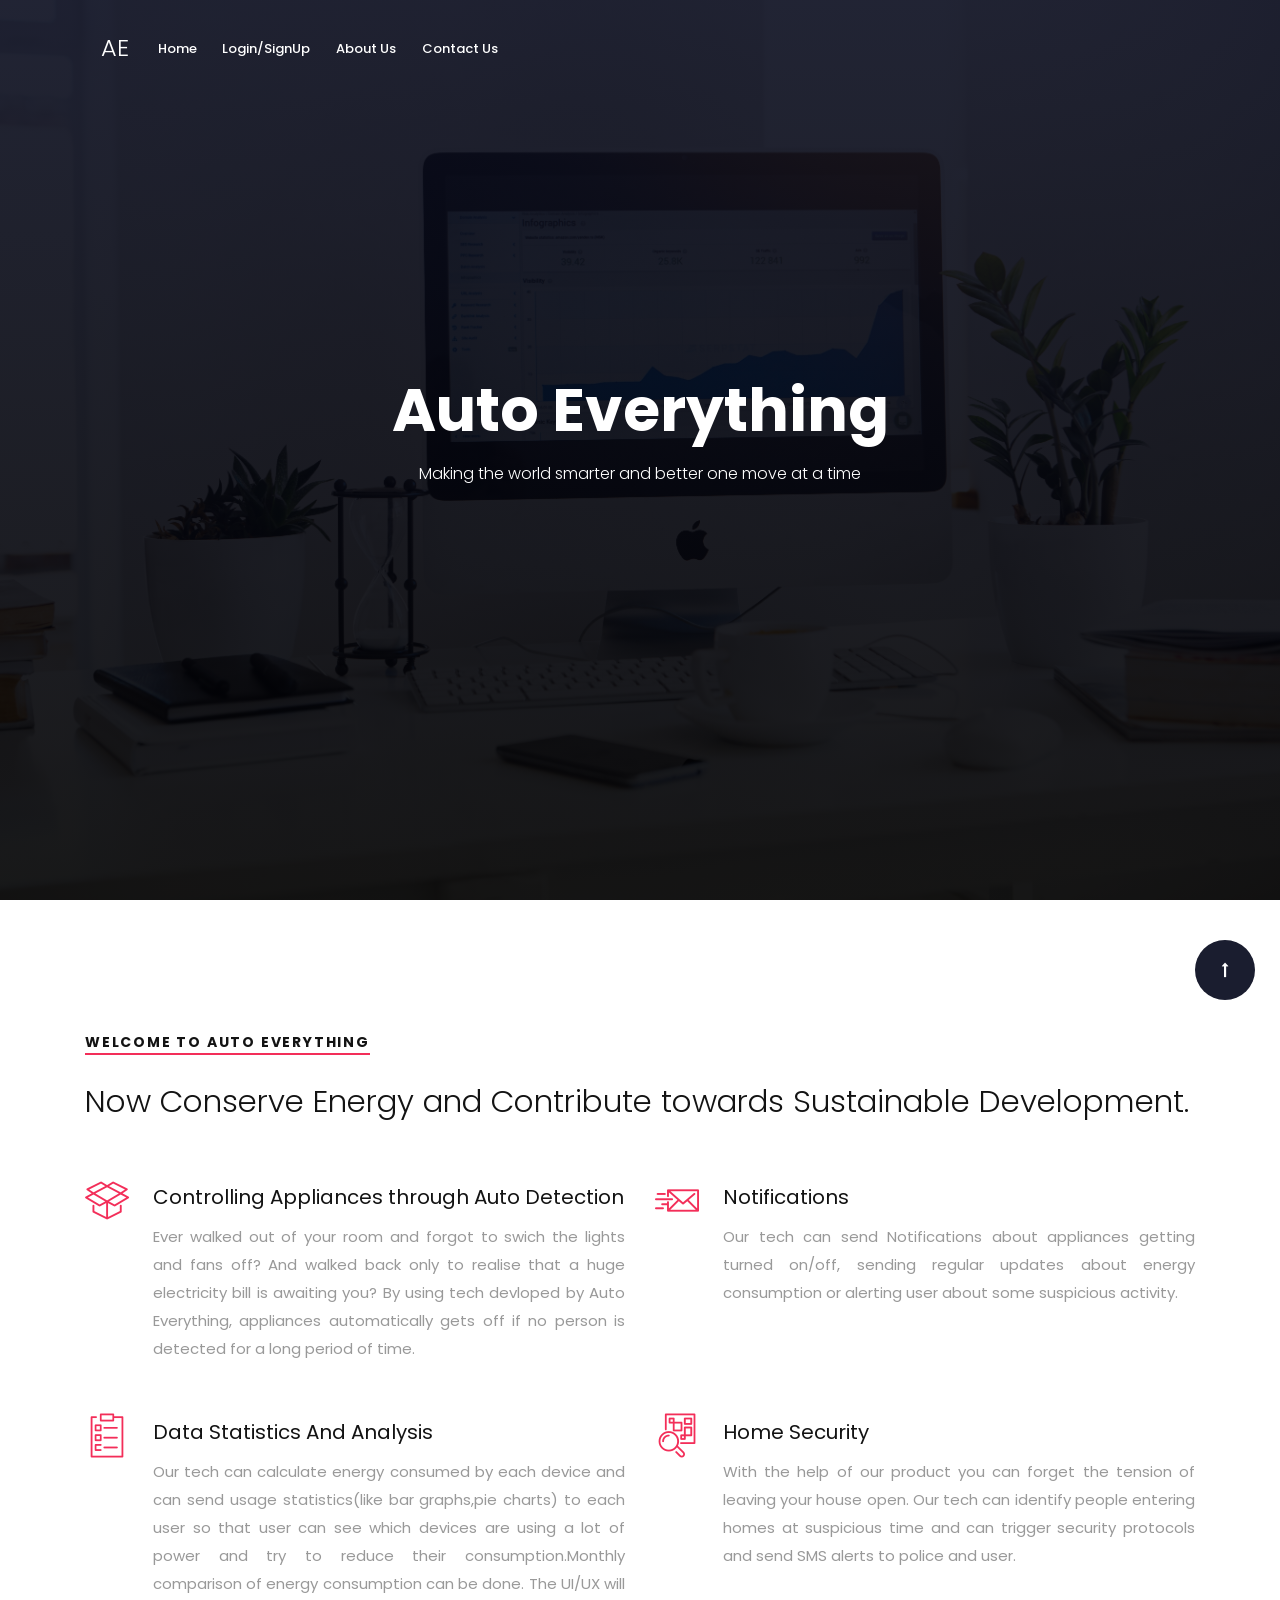
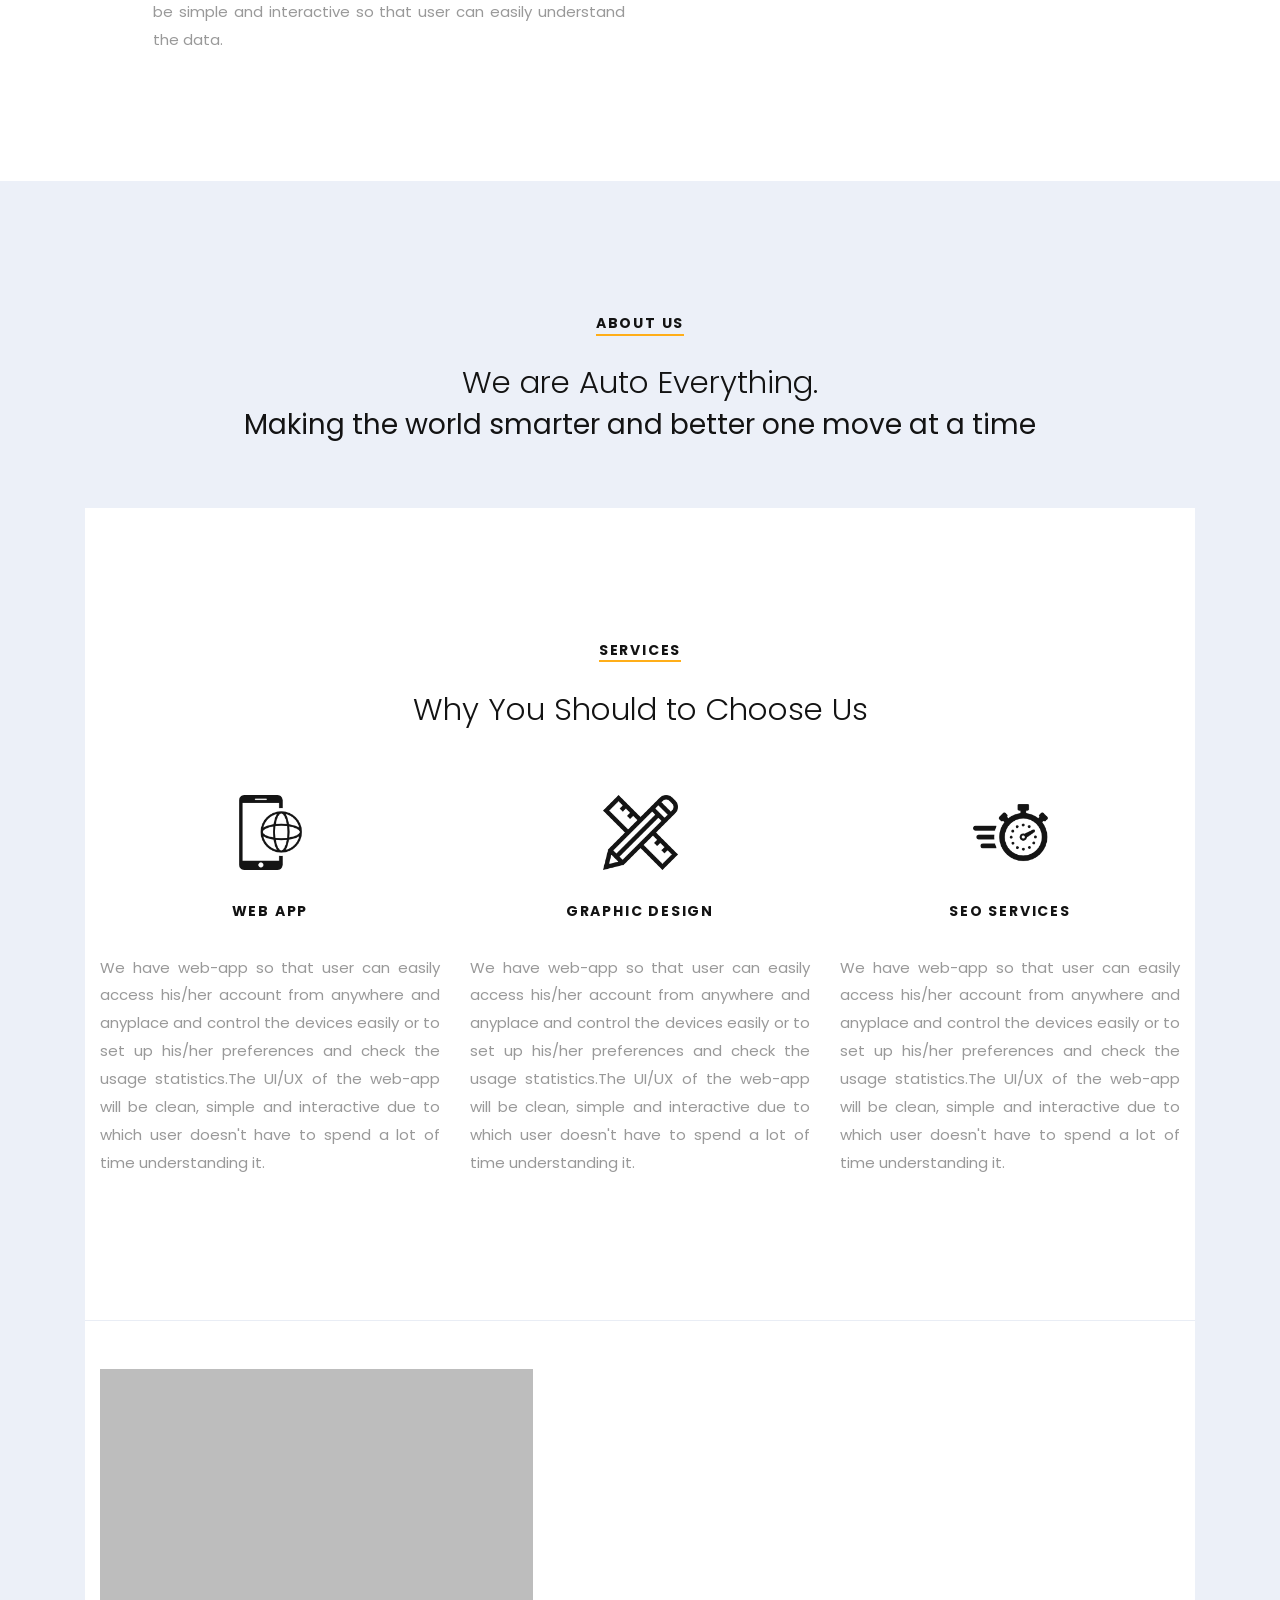
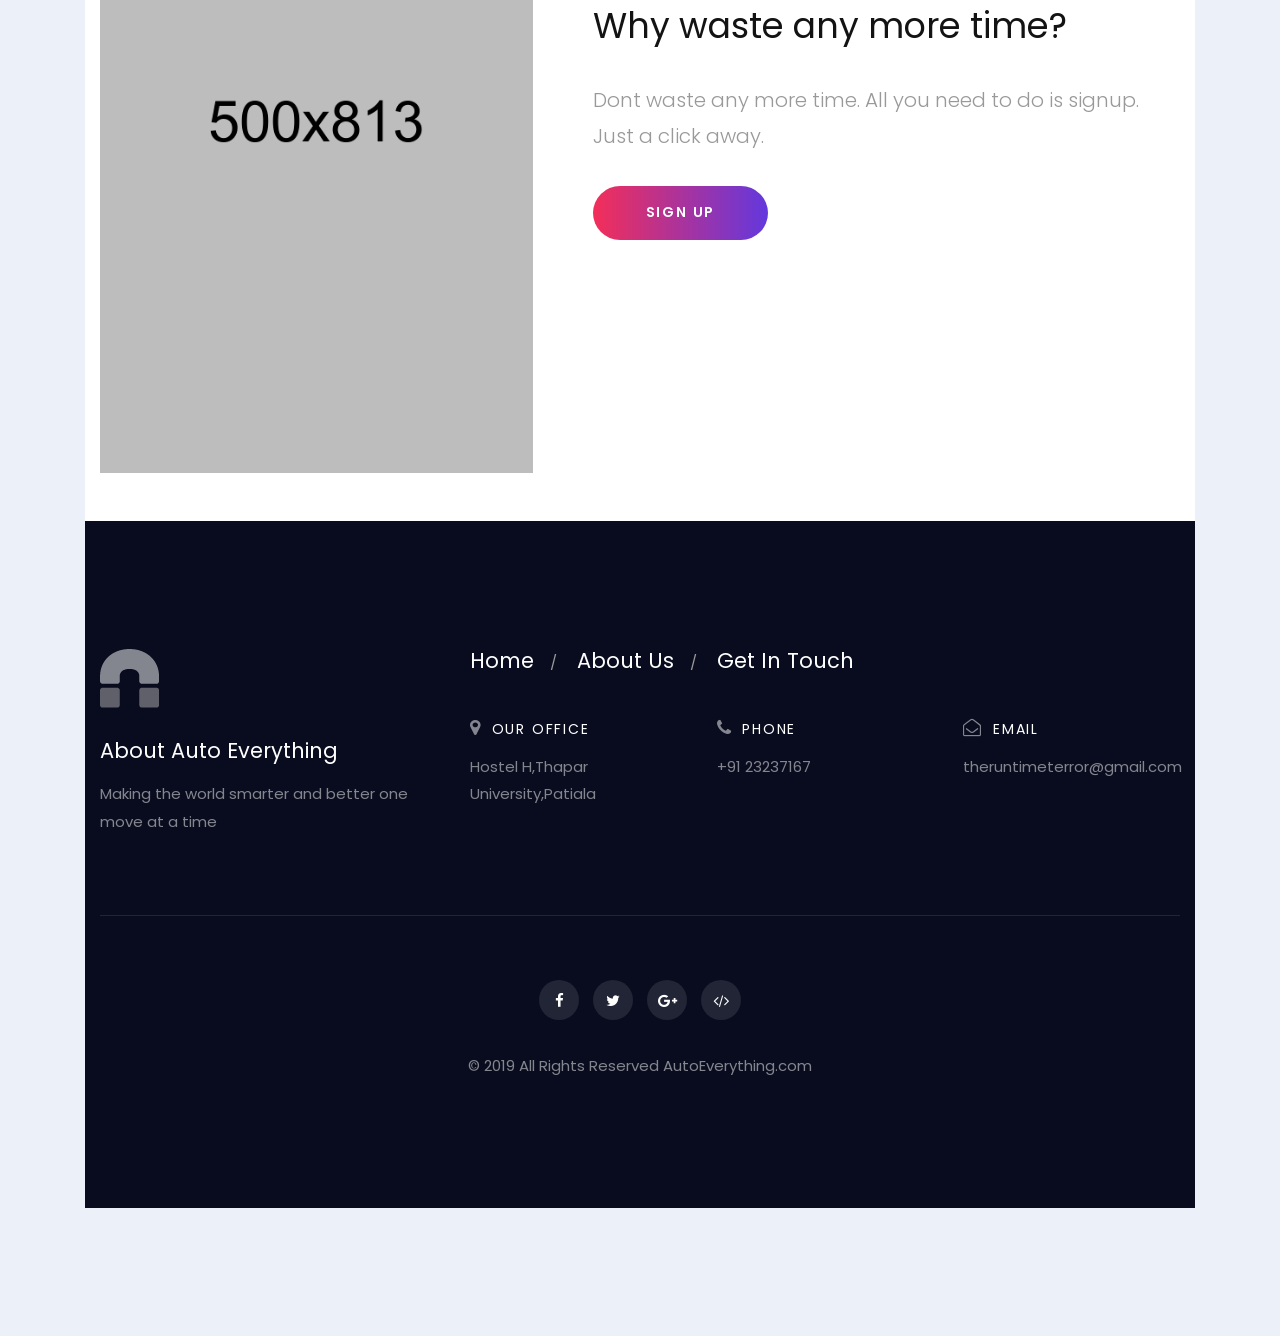
==== commit 96bcf48e: "Update Index.html updated the signup option!" ====
--- a/index.html
+++ b/index.html
@@ -339,9 +339,9 @@
 
                     <div class="col-md-7 mobmartop30">
                         <div class="tagline-v2 padleft30">
-                            <h3>Take a Look Around our Outstanding Examples</h3>
-                            <p>We designed the most suitable module positions specific to your website needs. Edit your website in just a few steps. All control is in your hands.</p>
-                            <a href="#" class="btn btn-gradient grd4 withradius secbtn withicon">See more examples <i class="fa fa-long-arrow-right"></i></a>
+                            <h3>Why waste any more time?</h3>
+                            <p>Dont waste any more time. All you need to do is signup. Just a click away.</p>
+                            <a href="#" class="btn btn-gradient grd4 withradius secbtn withicon">Sign Up<i class="fa fa-long-arrow-right"></i></a>
                         </div><!-- end tagline -->
                     </div><!-- end col -->
                 </div><!-- end row -->
